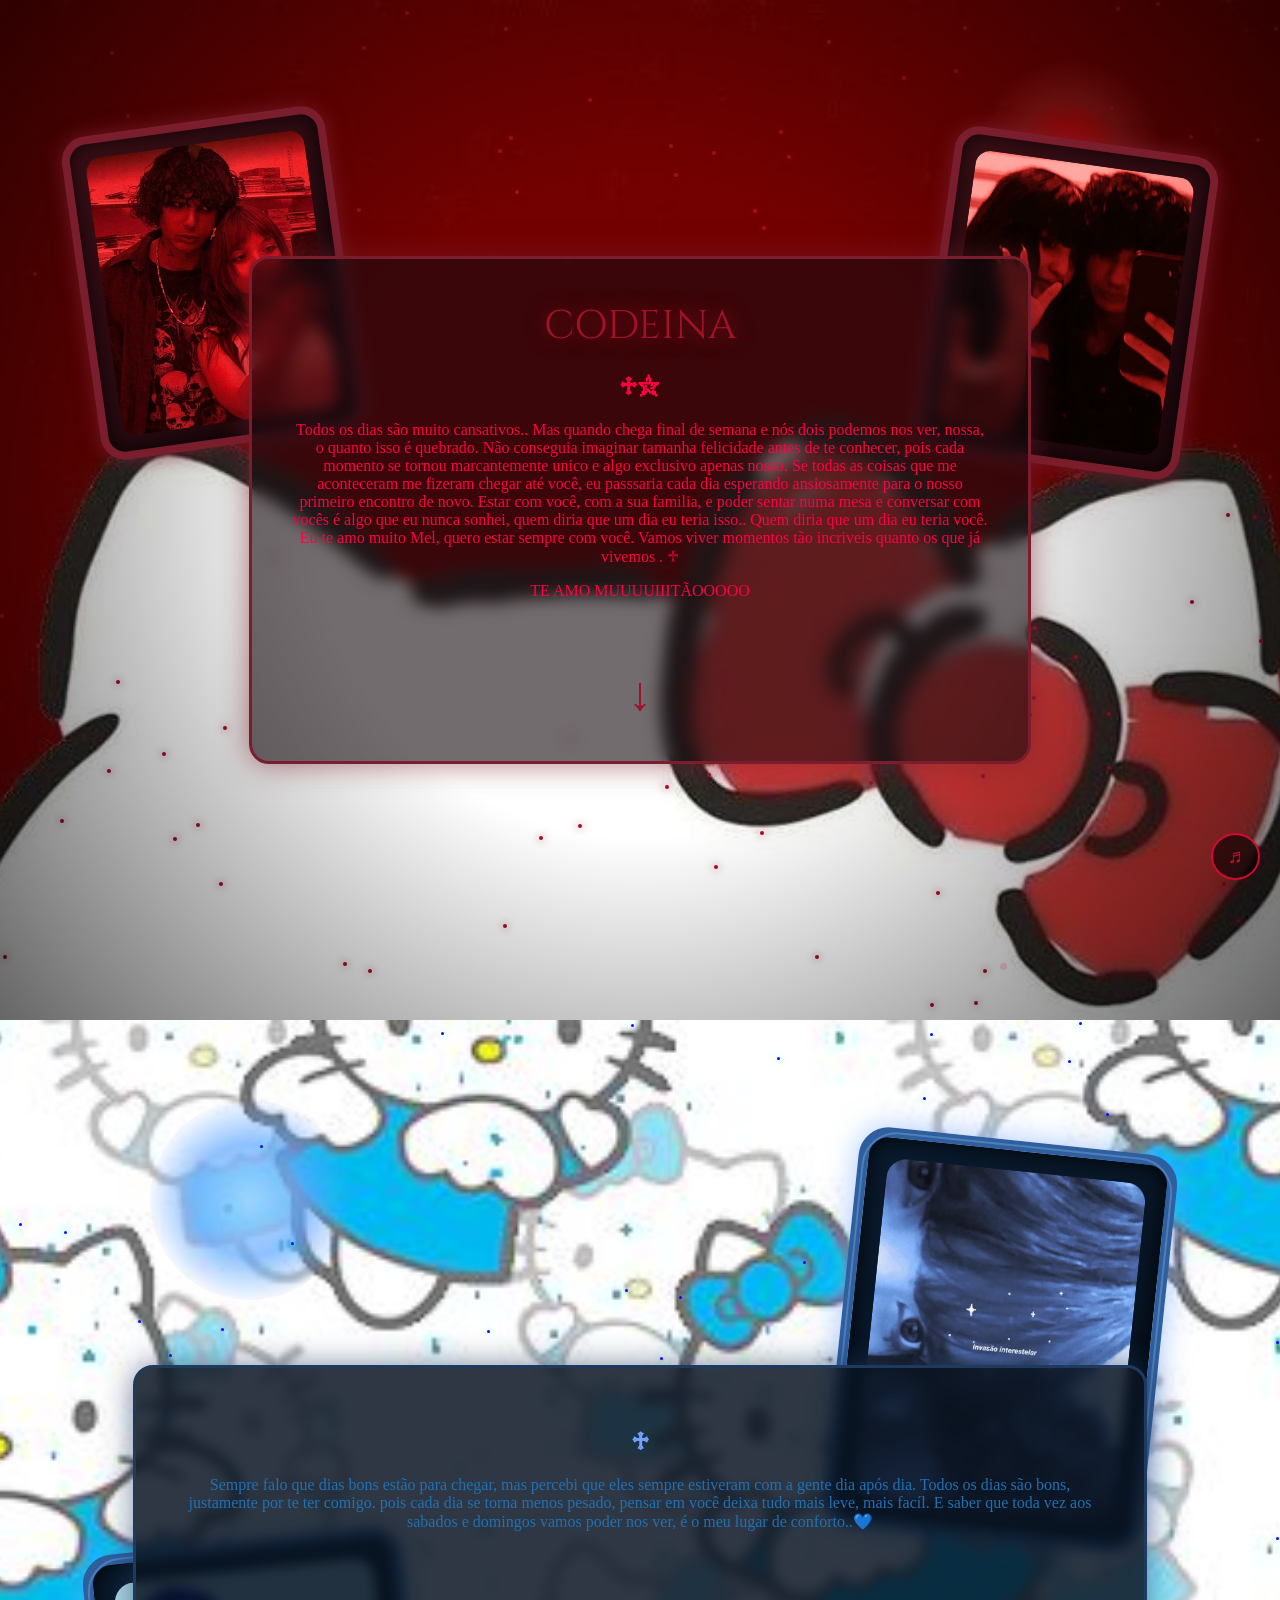
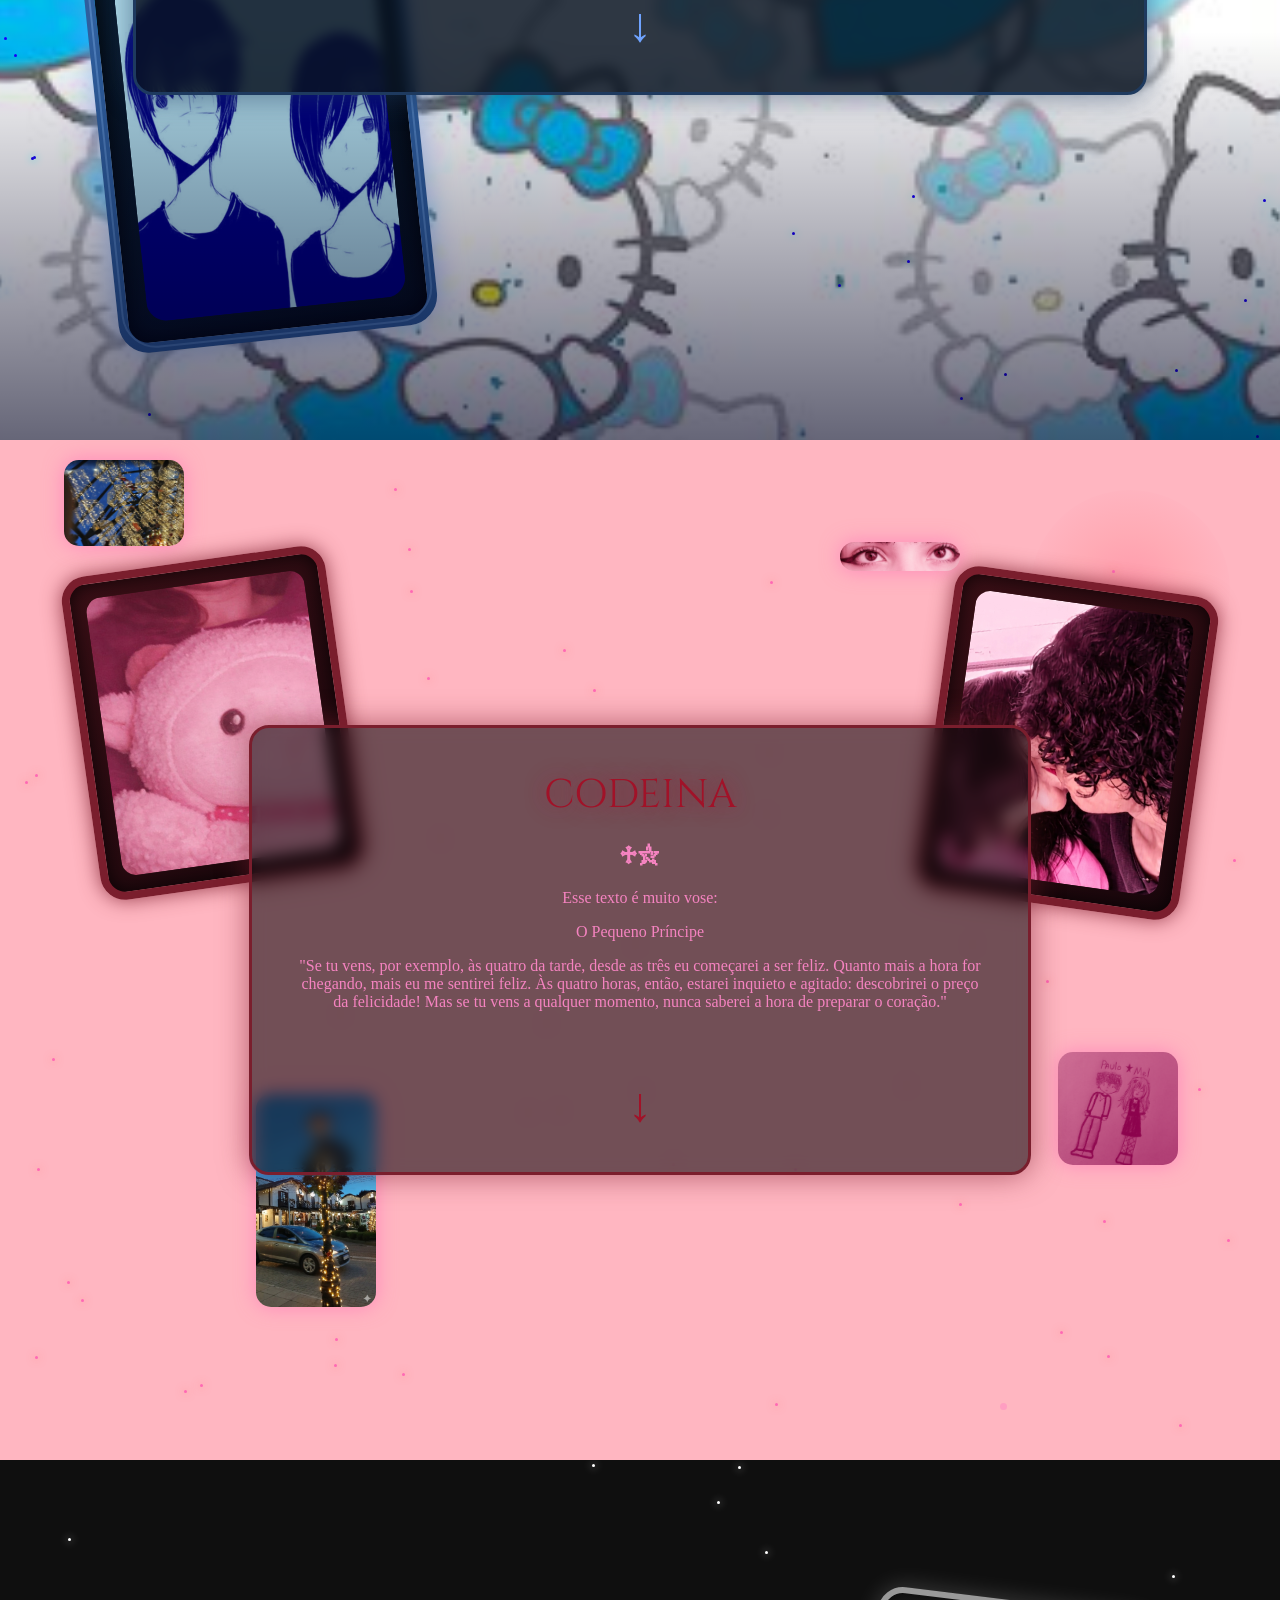
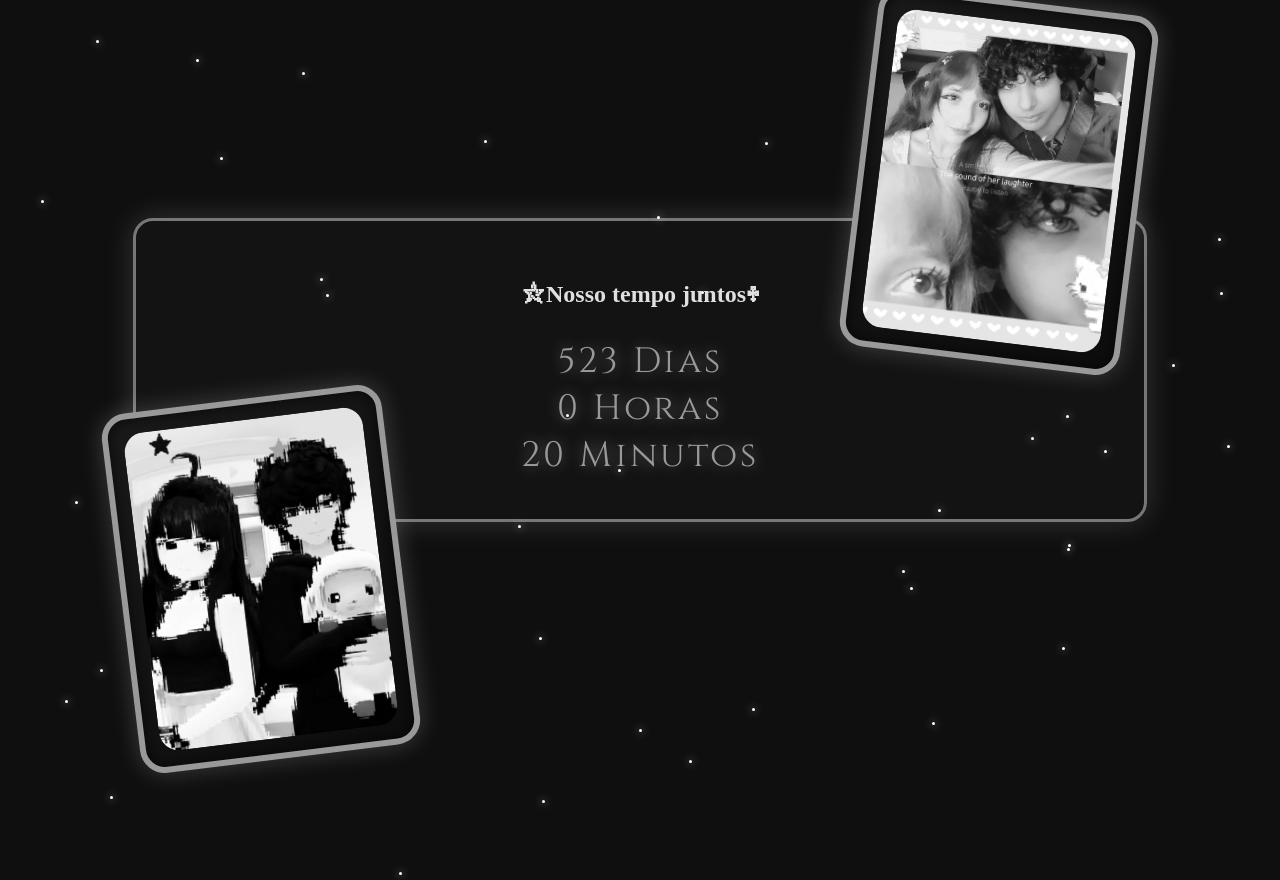
==== HelloKitty.html @ b2a88f8f "Add files via upload" ====
<!DOCTYPE html>
<html lang="pt-br">
<head>
<meta charset="UTF-8">
<meta name="viewport" content="width=device-width, initial-scale=1.0">
<title>Nosso Portal</title>

<link href="https://fonts.googleapis.com/css2?family=Cinzel:wght@400;700&family=Playfair+Display&display=swap" rel="stylesheet">

<style>

@keyframes pulsarLua {
  0% { opacity: 0.7; transform: scale(1); }
  50% { opacity: 1; transform: scale(1.05); }
  100% { opacity: 0.7; transform: scale(1); }
}


html { scroll-behavior: smooth; }
body {
   
    background: radial-gradient(circle at center, #000000 0%, #440b0b63 40%, #420a0a5d 80%);
    min-height: 100vh;

    background-attachment: fixed;
background-size: cover;
background-position: center;
margin: 0;
}

body::before {
    content: "";
    position: fixed;
    inset: 0;
    background: radial-gradient(circle at center, rgba(120, 0, 40, 0.15), transparent 70%);
    pointer-events: none;
}

/* ========================= */
/* PRIMEIRA PÁGINA - VINHO  */
/* ========================= */

.section1 {
    min-height: 100vh;
    padding: 60px;

    /* ===== FUNDO PERSONALIZÁVEL ===== */
    background-color: #0b0608;
    background-image: url("imgHello/Red\ hello.jfif");
    background-repeat: no-repeat;
    background-position: center;
    background-size: cover;

    animation: fundoAnimado 35s ease-in-out infinite;
    /* ================================ */

    display: flex;
    align-items: center;
    justify-content: center;
    position: relative;
    overflow: hidden;
}

.section1::before {
    content: "";
    position: absolute;
    top: 60px;
    right: 120px;
    width: 180px;
    height: 180px;
    background: radial-gradient(circle, rgb(255, 0, 0) 0%, #f7515152 40%, rgba(235, 97, 97, 0.021) 70%, transparent 80%);
    border-radius: 50%;
    opacity: 0.8;
    animation: pulsarLua 4s infinite ease-in-out;
}
 
.section1::after {
    content: "";
    position: absolute;
    inset: 0;
    background: radial-gradient(circle at center, transparent 40%, rgba(0,0,0,0.6) 100%);
    pointer-events: none;
}

.star {
    position: absolute;
    width: 4px;
    height: 4px;
    background: #a11228;
    border-radius: 50%;
    box-shadow: 0 0 8px #a11228;
    animation: blink 2s infinite alternate;
}

@keyframes blink {
    from { opacity: 0.2; transform: scale(1); }
    to { opacity: 1; transform: scale(1.5); }
}

.nome-dinamico {
    font-family: 'Cinzel', serif;
    font-size: 2.5em;
    color: #a11228;
    text-shadow: 0 0 20px rgba(161,18,40,0.8);
    margin-bottom: 20px;
    transition: all 0.4s ease;
    cursor: pointer;
}

.nome-dinamico:hover { letter-spacing: 3px; }

.frame {
    position: absolute;
    width: 220px;
    height: 280px;
    padding: 15px;
    background: linear-gradient(145deg, #3b0f16, #1a070c);
    border: 8px solid #7a1e2d;
    box-shadow: 0 0 20px rgba(122,30,45,0.8),
                inset 0 0 20px rgba(0,0,0,0.8);
    border-radius: 25px;
    transition: transform 0.4s ease, box-shadow 0.4s ease;
    cursor: pointer;
    z-index: 2;
}

.frame img {
    width: 100%;
    height: 100%;
    object-fit: cover;
    border-radius: 15px;
}

.frame.left { top: 120px; left: 80px; transform: rotate(-8deg); }
.frame.right { top: 140px; right: 80px; transform: rotate(8deg); }

.frame:hover {
    transform: scale(1.08) rotate(0deg);
    box-shadow: 0 0 40px rgba(161,18,40,1),
                inset 0 0 30px rgba(0,0,0,0.9);
}

.container {
    width: 60%;
    padding: 40px;
    border: 3px solid #7a1e2d;
    border-radius: 20px;
    box-shadow: 0 0 30px rgba(122, 30, 45, 0.6);
    background-color: rgba(20, 10, 15, 0.6);
    backdrop-filter: blur(8px);
    text-align: center;
    z-index: 2;
    transition: transform 0.4s ease;
}

.container:hover {
    transform: scale(1.02);
}

.arrow {
    display: inline-block;
    margin-top: 50px;
    font-size: 3em;
    text-decoration: none;
    animation: float 2s infinite;
    color: #a11228;
}


/* ========================= */
/* SEGUNDA PÁGINA - AZUL    */
/* ========================= */

.section2 {
    min-height: 100vh;
    padding: 60px;

    /* ===== FUNDO PERSONALIZÁVEL ===== */
    background-color: #050a14;
    background-image: url("imgHello/Blue\ hello.jfif");
    background-repeat: no-repeat;
    background-position: center;
    background-size: cover;

    animation: fundoAnimado 40s ease-in-out infinite;
    /* ================================ */

    display: flex;
    align-items: center;
    justify-content: center;
    position: relative;
    overflow: hidden;
}

.section2::before {
    content: "";
    position: absolute;
    top: 80px;
    left: 150px;
    width: 200px;
    height: 200px;
    background: radial-gradient(circle, #9ccfff 0%, #5fa8ff 40%, rgba(100,150,255,0.1) 70%, transparent 80%);
    border-radius: 50%;
    opacity: 0.7;
}
.section2::after {
    content: "";
    position: absolute;
    inset: 0;
    background: linear-gradient(to bottom, transparent 60%, rgba(0,0,30,0.6));
    pointer-events: none;
}
section {
    transition: all 1s ease;
}

.section-hidden {
    opacity: 0;
    transform: translateY(40px);
}

.section-visible {
    opacity: 1;
    transform: translateY(0);
}

section:hover {
    filter: brightness(1.05);
}



.star2 {
    position: absolute;
    width: 3px;
    height: 3px;
    background: #1900ff;
    border-radius: 50%;
    box-shadow: 0 0 8px #00ffff;
    animation: blink 2s infinite alternate;
}

.frame2 {
    position: absolute;
    width: 260px;
    height: 340px;
    padding: 20px;
    background: linear-gradient(145deg, #0a1c30, #06101d);
    border: 10px solid #2f5f9e;
    border-radius: 30px;
    box-shadow:
        0 0 30px rgba(111,163,255,0.6),
        inset 0 0 25px rgba(0,0,0,0.9);
    cursor: pointer;
    animation: flutuar 4s ease-in-out infinite;
    transition: transform 0.4s ease;
}

.frame2::before {
    content: "";
    position: absolute;
    inset: -6px;
    border-radius: 35px;
    border: 2px solid rgba(150,200,255,0.3);
    pointer-events: none;
}

.frame2 img {
    width: 100%;
    height: 100%;
    object-fit: cover;
    border-radius: 20px;
}

.frame2.left2 {
    bottom: 100px;
    left: 100px;
    transform: rotate(-6deg);
}

.frame2.right2 {
    top: 120px;
    right: 120px;
    transform: rotate(6deg);
}

.frame2:hover { transform: scale(1.08) rotate(0deg); }

@keyframes flutuar {
    0% { transform: translateY(0px); }
    50% { transform: translateY(-15px); }
    100% { transform: translateY(0px); }
}

.container2 {
    width: 80%;
    padding: 40px;
    border: 3px solid #1e3a5f;
    border-radius: 20px;
    box-shadow: 0 0 30px rgba(30, 58, 95, 0.6);
    background-color: rgba(10, 20, 35, 0.85);
    text-align: center;
    z-index: 2;

    backdrop-filter: blur(6px);
transition: all 0.4s ease;
}

.container2:hover {
    transform: translateY(-5px);
}

/* ========================= */
/* TERCEIRA PÁGINA - ROSA CLARO  */
/* ========================= */

.section-rosa {
    min-height: 100vh;
    padding: 60px;

    /* ===== FUNDO PERSONALIZÁVEL ===== */
    background-color: #ffb6c1;
    background-image: url("imghello/Pink\ hello.jfif");
    background-repeat: no-repeat;
    background-position: center;
    background-size: cover;

    animation: fundoAnimado 45s ease-in-out infinite;
    /* ================================ */

    display: flex;
    align-items: center;
    justify-content: center;
    position: relative;
    overflow: hidden;
    color: #333;
}

.section-rosa::before {
    content: "";
    position: absolute;
    top: 50px;
    right: 50px;
    width: 200px;
    height: 200px;
    background: radial-gradient(circle, #ff8da1 0%, #ffa6b0 40%, rgba(255,150,170,0.1) 70%, transparent 80%);
    border-radius: 50%;
    opacity: 0.7;
}

.star-rosa {
    position: absolute;
    width: 3px;
    height: 3px;
    background: #ff69b4;
    border-radius: 50%;
    box-shadow: 0 0 8px #ff69b4;
    animation: blink 2s infinite alternate;
}

.container-rosa {
    width: 80%;
    padding: 40px;
    border: 3px solid #ff69b4;
    border-radius: 20px;
    box-shadow: 0 0 30px rgba(255,105,180,0.4);
    background-color: rgba(255, 192, 203, 0.7);
    text-align: center;
    z-index: 2;
}

.container-rosa h1 {
    color: #ff1493;
    text-shadow: 0 0 15px rgba(255,20,147,0.5);
}

.arrow-rosa {
    display: inline-block;
    margin-top: 50px;
    font-size: 3em;
    text-decoration: none;
    animation: float 2s infinite;
    color: #ff1493;
}

.segredo {
    position: absolute;
    bottom: 50px;
    left: 1000px;
    width: 7px;
    height: 7px;   
    background: rgba(255, 77, 196, 0.226);
    opacity: 0,1;
    border-radius: 50%;
    cursor: pointer;
}

.star-rosa {
    position: absolute;
    width: 3px;
    height: 3px;
    background: #ff69b4; /* rosa forte */
    border-radius: 50%;
    box-shadow: 0 0 8px #ff6969;
    animation: blink 2s infinite alternate;
}


.pagina-rosa {
    position: relative; /* IMPORTANTE para as fotos ficarem presas nela */
}

.foto-rosa {
    position: absolute;
    width: 120px; /* menor que as principais */
    height: auto;
    border-radius: 15px;
    box-shadow: 0 0 20px rgba(255,105,180,0.6);
    transition: transform 0.3s ease;
}

.foto-rosa:hover {
    transform: scale(1.1);
}

.foto1 {
    top: 2%;
    left: 5%;
}

.foto2 {
    top: 60%;
    right: 8%;
}

.foto3 {
    bottom: 15%;
    left: 20%;
}

.foto4 {
    top: 10%;
    right: 25%;
}


/* ========================= */
/* QUARTA PÁGINA - CINZA  */
/* ========================= */

.section3 {
    min-height: 100vh;
    padding: 60px;

    /* ===== FUNDO PERSONALIZÁVEL ===== */
    background-color: #0f0f0f;
    background-image: url("imghello/Dark\ hello.jfif");
    background-repeat: no-repeat;
    background-position: center;
    background-size: cover;

    animation: fundoAnimado 50s ease-in-out infinite;
    /* ================================ */

    display: flex;
    align-items: center;
    justify-content: center;
    position: relative;
    overflow: hidden;
    color: #999999;
}

.section3::before {
    content: "";
    position: absolute;
    top: 40px;
    right: 40px;
    width: 220px;
    height: 220px;
    background: url('img/jack-face.png') no-repeat center/contain;
    opacity: 0.7;
}

.star3 {
    position: absolute;
    width: 3px;
    height: 3px;
    background: rgb(255, 255, 255);
    border-radius: 50%;
    box-shadow: 0 0 8px rgb(255, 255, 255);
    animation: blink 2s infinite alternate;
}

.frame3 {
    position: absolute;
    width: 240px;
    height: 320px;
    padding: 15px;
    background: linear-gradient(145deg, #1a1a1a, #0d0d0d);
    border: 6px solid #999;
    border-radius: 25px;
    box-shadow:
        0 0 25px rgba(255, 255, 255, 0.2),
        inset 0 0 15px rgba(0,0,0,0.7);
    cursor: pointer;
    animation: flutuar3 5s ease-in-out infinite;
    transition: transform 0.4s ease;
}

.frame3 img {
    width: 100%;
    height: 100%;
    object-fit: cover;
    border-radius: 20px;
}

.frame3.left3 { bottom: 120px; left: 120px; transform: rotate(-7deg); }
.frame3.right3 { top: 140px; right: 140px; transform: rotate(7deg); }

.frame3:hover { transform: scale(1.08) rotate(0deg); }

@keyframes flutuar3 {
    0% { transform: translateY(0px); }
    50% { transform: translateY(-12px); }
    100% { transform: translateY(0px); }
}

.container3 {
    width: 80%;
    padding: 40px;
    border: 3px solid #777;
    border-radius: 20px;
    box-shadow: 0 0 30px rgba(200,200,200,0.2);
    background-color: rgba(20, 20, 20, 0.9);
    text-align: center;
}

#contador {
    font-size: 2.2em;
    margin-top: 30px;
    letter-spacing: 3px;
    font-family: 'Cinzel', serif;
    text-shadow: 0 0 15px rgba(255,255,255,0.4);
    animation: pulsar 3s infinite alternate;
}

@keyframes pulsar {
    from { opacity: 0.6; }
    to { opacity: 1; }
}

.overlay {
    position: fixed;
    display: none;
    top: 0;
    left: 0;
    width: 100%;
    height: 100%;
    background: rgba(0, 0, 0, 0.9);
    justify-content: center;
    align-items: center;
    z-index: 999;
}

.overlay img {
    max-width: 50%;
    max-height: 50%;
    border: 5px solid #999;
    border-radius: 20px;
    box-shadow: 0 0 40px rgba(255,255,255,0.8);
}


#playBtn {
    position: fixed;
    bottom: 20px;
    right: 20px;
    background: rgba(0,0,0,0.6);
    border: 2px solid #a11228;
    color: #a11228;
    font-size: 20px;
    padding: 10px 15px;
    border-radius: 50%;
    cursor: pointer;
    z-index: 1000;
}

#playBtn {
    position: fixed;
    bottom: 20px;
    right: 20px;
    background: rgba(0, 0, 0, 0.6);
    border: 2px solid #a11228;
    color: #a11228;
    font-size: 20px;
    padding: 10px 15px;
    border-radius: 50%;
    cursor: pointer;
    z-index: 1000;
}


.transition-overlay {
    position: fixed;
    inset: 0;
    background: rgba(60, 111, 250, 0.527);
    opacity: 0;
    pointer-events: none;
    transition: opacity 0.8s ease;
    z-index: 9998;
}


/* Mobile Responsivo */
@media (max-width: 768px) {
    .frame, .frame2, .frame3 {
        width: 160px;    /* menor que desktop */
        height: 220px;
        padding: 10px;
    }

    .frame.left, .frame2.left2, .frame3.left3,
    .frame.right, .frame2.right2, .frame3.right3 {
        transform: rotate(0deg);  /* remove inclinação para caber melhor */
        top: auto;
        bottom: auto;
        left: auto;
        right: auto;
        margin: 10px;
        position: relative;        /* evita sair da tela */
    }

    .container, .container2, .container3, .container-rosa {
        width: 90%;        /* ocupa quase toda a largura */
        padding: 20px;
        font-size: 0.9em;  /* texto menor para caber */
    }

    .arrow, .arrow-rosa {
        font-size: 2em;    /* setas menores */
    }

    .section1, .section2, .section3, .section-rosa {
        padding: 40px 20px; /* menos padding */
    }

    /* Reduz tamanho das estrelas para caber melhor */
    .star, .star2, .star3, .star-rosa {
        width: 2px;
        height: 2px;
    }
}

/* ===== CORES DE TEXTO POR PÁGINA ===== */

.pagina-vinho {
    color: #ffb3c6;
    text-shadow: 0 0 10px rgba(255, 0, 80, 0.6);
}

.pagina-azul {
    color: #a8d8ff;
    text-shadow: 0 0 10px rgba(0, 150, 255, 0.6);
}

.pagina-rosa {
    color: #ff69b4;
    text-shadow: 0 0 12px rgba(255, 105, 180, 0.7);
}

.pagina-cinza {
    color: #e0e0e0;
    text-shadow: 0 0 8px rgba(200, 200, 200, 0.5);
}


/* ===== CORES DE TEXTO CORRETAS POR SEÇÃO ===== */

/* VINHO */
.section1 h1,
.section1 h2,
.section1 p,
.section1 span {
    color: #ff0040;
}

/* AZUL */
.section2 h1,
.section2 h2,
.section2 p,
.section2 span {
    color: #2071b3;
}

/* ROSA */
.section-rosa h1,
.section-rosa h2,
.section-rosa p,
.section-rosa span {
    color: #f583c0;
}

/* CINZA */
.section3 h1,
.section3 h2,
.section3 p,
.section3 span {
    color: #e0e0e0;
}

.overlay-content {
    text-align: center;
    color: white;
    font-family: 'Playfair Display', serif;
}

#textoOverlay {
    margin-top: 20px;
    font-size: 1.3em;
    max-width: 600px;
    text-shadow: 0 0 10px rgba(255,255,255,0.5);
}




@media (max-width: 768px) {

    /* Remove posicionamento absoluto dos frames */
    .frame, .frame2, .frame3 {
        position: relative;
        width: 150px;
        height: 200px;
        margin: 15px auto;
        transform: none !important;
    }

    /* Containers ocupam quase toda largura */
    .container,
    .container2,
    .container3,
    .container-rosa {
        width: 95%;
        padding: 20px;
        font-size: 0.9em;
    }

    /* Fotos pequenas viram grid organizado */
    .foto-rosa {
        position: relative;
        width: 80px;
        margin: 10px;
    }

    .section-rosa {
        flex-direction: column;
    }

    /* Organiza fotos pequenas em linha */
    .section-rosa {
    display: flex;
    flex-direction: column;
    align-items: center;
}

.foto-rosa {
    position: relative;
}

    /* Ajusta setas */
    .arrow,
    .arrow-rosa {
        font-size: 2em;
    }

    /* Reduz títulos */
    h1 {
        font-size: 1.8em;
    }

    h2 {
        font-size: 1.4em;
    }

    /* Remove efeitos que podem pesar */
    .section1::before,
    .section2::before,
    .section3::before {
        opacity: 0.4;
    }

}

.particula {
    position: fixed;
    width: 2px;
    height: 2px;
    background: white;
    opacity: 0.4;
    border-radius: 50%;
    pointer-events: none;
    animation: subirParticula linear infinite;
}

@keyframes subirParticula {
    from {
        transform: translateY(100vh);
    }
    to {
        transform: translateY(-10vh);
    }
}

img {
    transition: all 0.4s ease;
}

img:hover {
    filter: brightness(1.1);
    box-shadow: 0 0 25px rgba(255, 255, 255, 0.7);
}

.fade-text {
    opacity: 0;
    animation: aparecerTexto 30s forwards;
}

@keyframes aparecerTexto {
    to {
        opacity: 10;
    }
}


</style>
</head>

<body>

    <audio id="musica" loop>
  <source src="Music/wave to earth - seasons (Piano Tutorial) - Easy Piano Arrangements (youtube).mp3" type="audio/mpeg">
</audio>

<button id="playBtn">♬</button>

<section class="section1">
<script>

function transicao(event, destino){
    event.preventDefault();

    const overlay = document.getElementById("transitionOverlay");
    overlay.style.opacity = "0.6";

    setTimeout(()=>{
        document.getElementById(destino).scrollIntoView({
            behavior: "smooth"
        });

        overlay.style.opacity = "0";
    }, 600);
}





for(let i=0;i<60;i++){
    let star=document.createElement("div");
    star.className="star";
    star.style.top=Math.random()*100+"%";
    star.style.left=Math.random()*100+"%";
    star.style.animationDuration=(Math.random()*3+1)+"s";
    document.querySelector(".section1").appendChild(star);
}
</script>

<div class="frame left" onclick="abrirImagem(this)">
    <img src="imgHello/vinho.png">
</div>

<div class="frame right" onclick="abrirImagem(this)">
    <img src="imgHello/vinhoDois.png">
</div>

<div class="container">
    <div class="nome-dinamico" id="nome">CODEINA</div>
    <h1>♱⛥</h1>
    <p>Todos os dias são muito cansativos.. Mas quando chega final de semana e nós dois podemos nos ver, nossa, o quanto isso é quebrado. Não conseguia imaginar tamanha felicidade antes de te conhecer, pois cada momento se tornou marcantemente unico e algo exclusivo apenas nosso. Se todas as coisas que me aconteceram me fizeram chegar até você, eu passsaria cada dia esperando ansiosamente para o nosso primeiro encontro de novo. Estar com você, com a sua familia, e poder sentar numa mesa e conversar com vocês é algo que eu nunca sonhei, quem diria que um dia eu teria isso.. Quem diria que um dia eu teria você.
        Eu te amo muito Mel, quero estar sempre com você. Vamos viver momentos tão incriveis quanto os que já vivemos . ♱</p>

        <p class="fade-text">TE AMO MUUUUIIITÃOOOOO</p>
        
    <a href="#azul" class="arrow" onclick="transicao(event, 'azul')">↓</a>
</div>

<div class="segredo" onclick="mostrarSegredo()"></div>

</section>

<section class="section2" id="azul">

<script>
for(let i=0;i<50;i++){
    let star=document.createElement("div");
    star.className="star2";
    star.style.top=Math.random()*100+"%";
    star.style.left=Math.random()*100+"%";
    star.style.animationDuration=(Math.random()*3+1)+"s";
    document.querySelector(".section2").appendChild(star);
}
</script>

<div class="frame2 left2" onclick="abrirImagem(this)">
    <img src="imgHello/Gemini_Generated_Image_4651u34651u34651 (1).png">
</div>
<div class="frame2 right2" onclick="abrirImagem(this)">
    <img src="imgHello/asu0.JPG">
</div>

<div class="container2">
    <h1 style="color:#6fa3ff;">♱</h1>
    <p>Sempre falo que dias bons estão para chegar, mas percebi que eles sempre estiveram com a gente dia após dia. Todos os dias são bons, justamente por te ter comigo. pois cada dia se torna menos pesado, pensar em você deixa tudo mais leve, mais facíl. E saber que toda vez aos sabados e domingos vamos poder nos ver, é o meu lugar de conforto..💙</p>
    <a href="#rosa" class="arrow" style="color: #6fa3ff;" onclick="transicao(event, 'rosa')">↓</a>
</div>
</section>




<section class="section-rosa" id="rosa">
<script> 







function transicao(event, destino){
    event.preventDefault();

    const overlay = document.getElementById("transitionOverlay");
    overlay.style.opacity = "0.6";

    setTimeout(()=>{
        document.getElementById(destino).scrollIntoView({
            behavior: "smooth"
        });

        overlay.style.opacity = "0";
    }, 600);
}



    for(let i=0;i<50;i++){
        let star = document.createElement("div");
        star.className = "star-rosa";
        star.style.top = Math.random() * 100 + "%";
        star.style.left = Math.random() * 100 + "%";
        star.style.animationDuration = (Math.random() * 3 + 1) + "s";
        document.querySelector(".section-rosa").appendChild(star);
    }






for(let i=0;i<60;i++){
    let star=document.createElement("div");
    star.className="star";
    star.style.top=Math.random()*100+"%";
    star.style.left=Math.random()*100+"%";
    star.style.animationDuration=(Math.random()*3+1)+"s";
    document.querySelector(".section1").appendChild(star);
}
</script>

<div class="frame left" onclick="abrirImagem(this)">
    <img src="imgHello/Neném.png">
</div>

<div class="frame right" onclick="abrirImagem(this)">
    <img src="imgHello/RosaDois.png">
</div>

<div class="container">
    <div class="nome-dinamico" id="nome">CODEINA</div>
    <h1>♱⛥</h1>
    <p> Esse texto é muito vose: </p>
    <p>O Pequeno Príncipe</p>
    <p>"Se tu vens, por exemplo, às quatro da tarde, desde as três eu começarei a ser feliz. Quanto mais a hora for chegando, mais eu me sentirei feliz. Às quatro horas, então, estarei inquieto e agitado: descobrirei o preço da felicidade! Mas se tu vens a qualquer momento, nunca saberei a hora de preparar o coração."</p>
    <a href="#cinza" class="arrow" onclick="transicao(event, 'cinza')">↓</a>
</div>

<div class="segredo" onclick="mostrarSegredo()"></div>


<img src="imgHello/MiniUm.JPG" class="foto-rosa pequena foto1" onclick="abrirImagemComTexto(this, 'Quando fomos para Campo Verde e saimos andado pelas ruas, tiramos boas fotos e tivemos bons momentos, eu gostei muito daquele lugar, e de estar com você ali, comigo..')">

<img src="imgHello/imagem_rosa (1).png" class="foto-rosa pequena foto2" onclick="abrirImagemComTexto(this, 'A GENTIII, TE AMO MUUUUIIITÃOOOOO MINHA NENENZINHAAAA ♡🌸')">

<img src="imgHello/MiniDois.png" class="foto-rosa pequena foto3" onclick="abrirImagemComTexto(this, 'Tãooo bonito..♡')">

<img src="imgHello/ZoioMel.png" class="foto-rosa pequena foto4" onclick="abrirImagemComTexto(this, 'Teus olhos são grandes, mas não é isso que chama atenção. É o brilho. Um brilho que não parece leve… parece vivido. Como se carregasse histórias que eu nunca ouvi, mas que estão todas ali. E ainda assim… tem algo intacto. Uma inocência que não foi arrancada, mesmo com tudo. Quando eu olho pra você, eu vejo isso — e é difícil desviar.')">


</section>

<section class="section3" id="cinza">

<script>
for(let i=0;i<50;i++){
    let star=document.createElement("div");
    star.className="star3";
    star.style.top=Math.random()*100+"%";
    star.style.left=Math.random()*100+"%";
    star.style.animationDuration=(Math.random()*3+1)+"s";
    document.querySelector(".section3").appendChild(star);
}
</script>

<div class="frame3 left3" onclick="abrirImagem(this)">
    <img src="imgHello/BlackUm.png">
</div>

<div class="frame3 right3" onclick="abrirImagem(this)">
    <img src="imgHello/Preto eu.png">
</div>

<div class="container3">
    <h2>⛥Nosso tempo juntos♱</h2>
    <div id="contador"></div>
</div>
</section>

<div class="overlay" id="overlay" onclick="fecharImagem()">
    <div class="overlay-content">
        <img id="imgExpandida">
        <p id="textoOverlay"></p>
    </div>
</div>

<script>
const nome = document.getElementById("nome");

nome.addEventListener("mouseover", () => {
    nome.textContent = "VOID 2P";
}); 
nome.addEventListener("mouseout", () => {
    nome.textContent = "CODEINA";
});


const dataInicio = new Date("2025-07-01");

function atualizarContador(){
    const agora = new Date();
    const diff = agora - dataInicio;

    const dias = Math.floor(diff / (1000*60*60*24));
    const horas = Math.floor((diff / (1000*60*60)) % 24);
    const minutos = Math.floor((diff / (1000*60)) % 60);

    document.getElementById("contador").innerHTML =
        dias + " Dias<br>" +
        horas + " Horas<br>" +
        minutos + " Minutos";
}

setInterval(atualizarContador, 1000);
atualizarContador();

function abrirImagem(elemento){
    document.getElementById("imgExpandida").src =
        elemento.querySelector("img").src;

    /* limpa texto antigo */
    document.getElementById("textoOverlay").textContent = "";

    document.getElementById("overlay").style.display="flex";
}
function fecharImagem(){
    document.getElementById("overlay").style.display="none";
    document.getElementById("textoOverlay").textContent = "";
}

/* Fade seguro */
window.addEventListener("DOMContentLoaded", () => {

    const sections = document.querySelectorAll("section");

    sections.forEach(sec => {
        sec.classList.add("section-hidden");
    });

    const observer = new IntersectionObserver((entries)=>{
        entries.forEach(entry=>{
            if(entry.isIntersecting){
                entry.target.classList.remove("section-hidden");
                entry.target.classList.add("section-visible");
            }
        });
    }, {threshold: 0.3});

    sections.forEach(sec => observer.observe(sec));

});


const musica = document.getElementById("musica");
const playBtn = document.getElementById("playBtn");

playBtn.addEventListener("click",()=>{
    if(musica.paused){
        musica.play();
        playBtn.style.opacity = "0.6";
    } else {
        musica.pause();
        playBtn.style.opacity = "1";
    }
});

function mostrarSegredo(){
    alert("♱Você sempre encontra o que importa.. Eu te amo muito melissa♱");
}

const secoes = document.querySelectorAll("section");

const observerMusica = new IntersectionObserver((entries)=>{
    entries.forEach(entry=>{
        if(entry.isIntersecting){
            if(entry.target.classList.contains("section1")){
                playBtn.style.borderColor = "#d20a2e";
                playBtn.style.color = "#d20a2e";
            }
            if(entry.target.classList.contains("section2")){
                playBtn.style.borderColor = "#6fa3ff";
                playBtn.style.color = "#6fa3ff";
                
                
            }
            if(entry.target.classList.contains("section3")){
                playBtn.style.borderColor = "#999";
                playBtn.style.color = "#999";
            }

            if(entry.target.classList.contains("section-rosa")){
    playBtn.style.borderColor = "#ff69b4"; // rosa forte
    playBtn.style.color = "#ff69b4";
}
        }
    });
},{threshold:0.6});

secoes.forEach(sec=>observerMusica.observe(sec));


function abrirImagemComTexto(elemento, texto){
    document.getElementById("imgExpandida").src =
        elemento.src;

    document.getElementById("textoOverlay").textContent = texto;

    document.getElementById("overlay").style.display="flex";
}


document.addEventListener("mousemove", function(e){

    let estrela = document.createElement("div");

    const simbolos = ["✦","♡","✧","♥"];
    estrela.innerHTML = simbolos[Math.floor(Math.random()*simbolos.length)];

    estrela.style.position = "fixed";
    estrela.style.left = e.clientX + "px";
    estrela.style.top = e.clientY + "px";
    estrela.style.color = "#ff69b4";
    estrela.style.fontSize = "12px";
    estrela.style.pointerEvents = "none";
    estrela.style.zIndex = "9999";

    document.body.appendChild(estrela);

    setTimeout(()=>{
        estrela.remove();
    },600);

});


for(let i=0;i<40;i++){
    let p = document.createElement("div");
    p.className="particula";

    p.style.left=Math.random()*100+"%";
    p.style.animationDuration=(Math.random()*20+15)+"s";

    document.body.appendChild(p);
}

</script>

<div class="transition-overlay" id="transitionOverlay"></div>

</body>
</html>
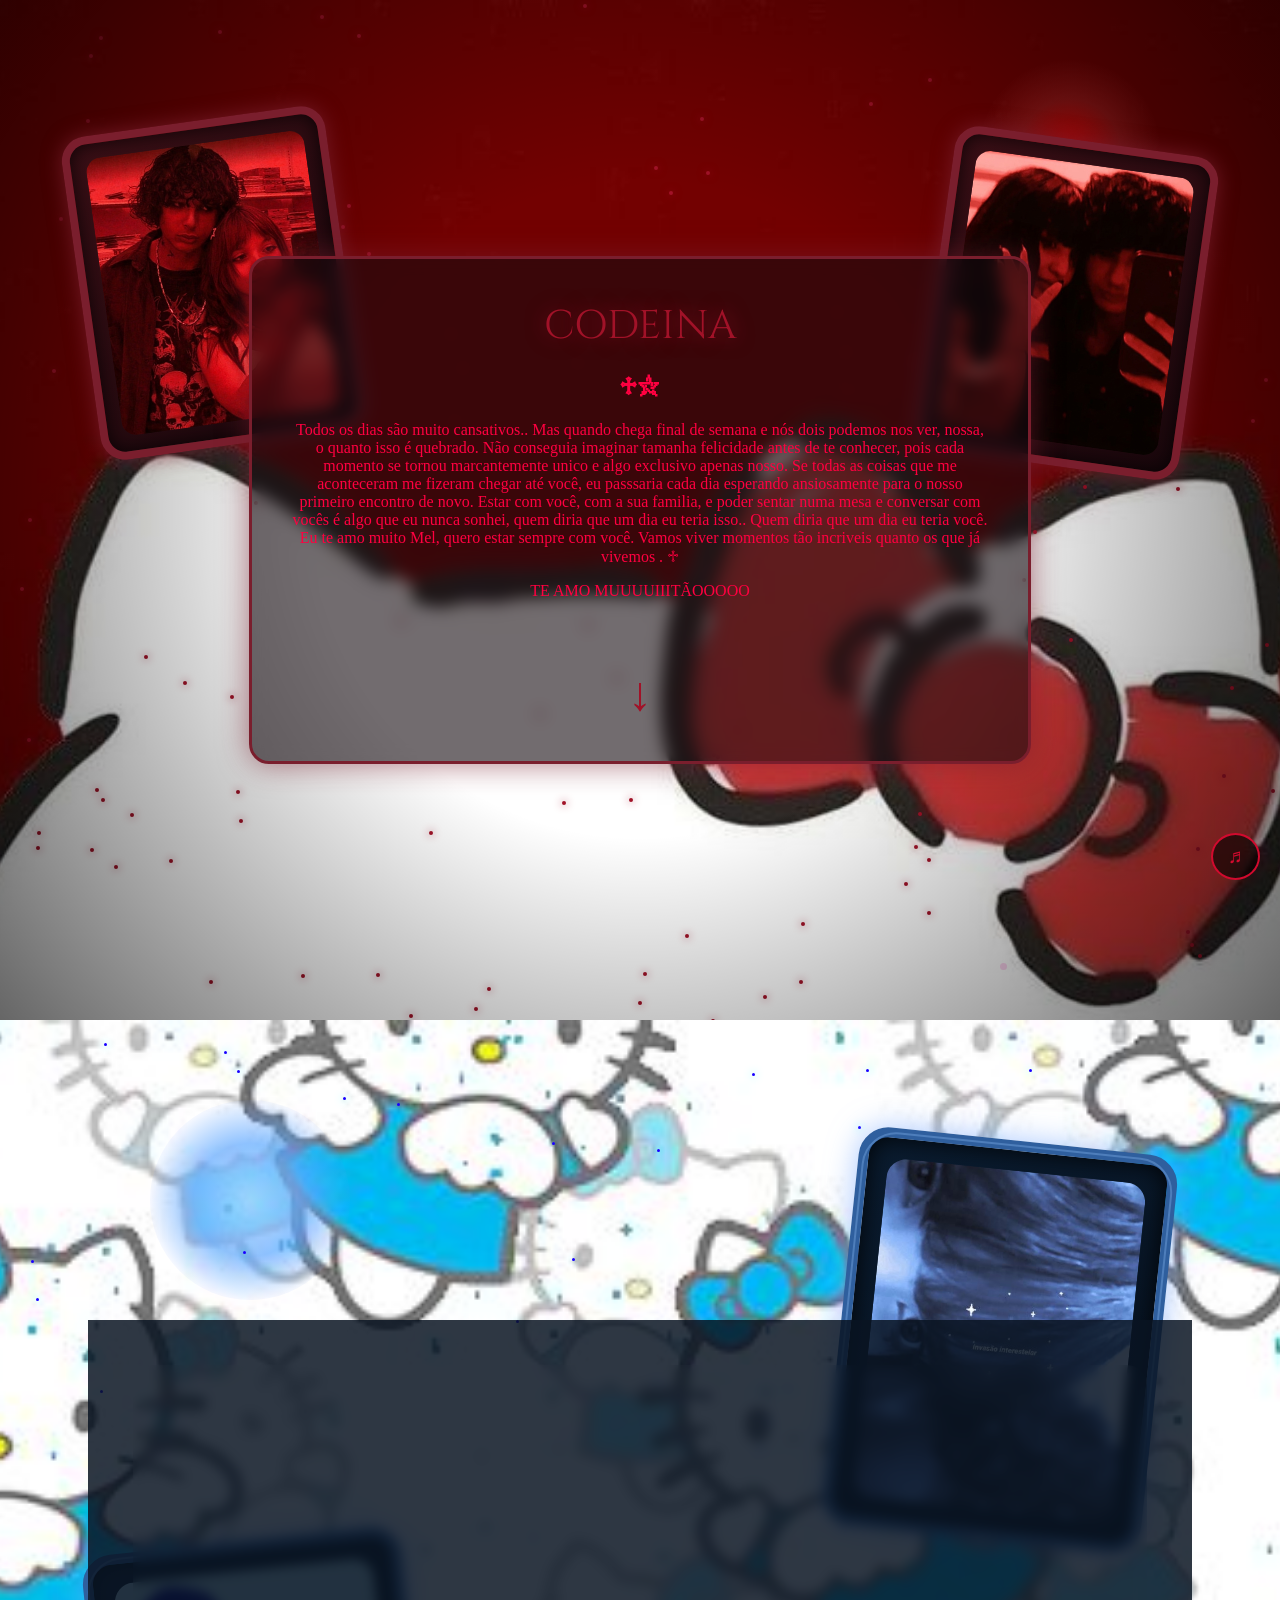
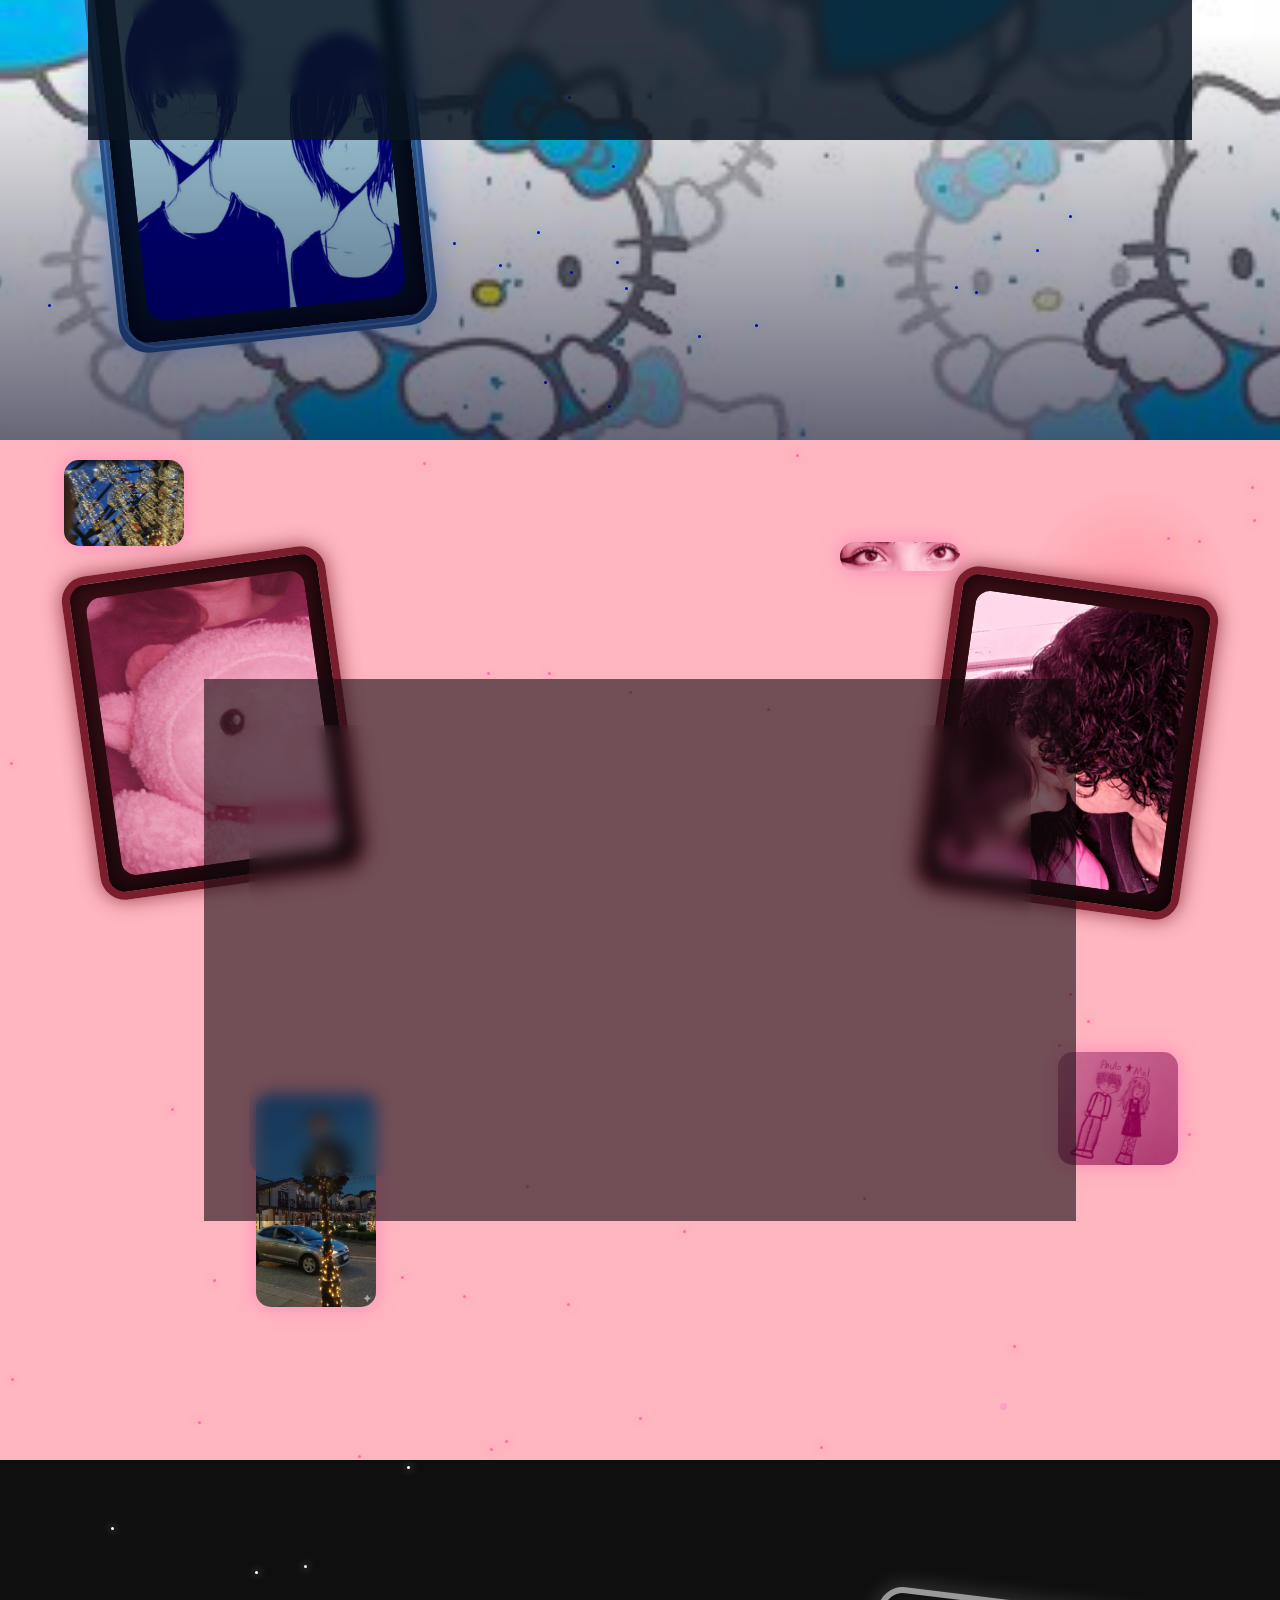
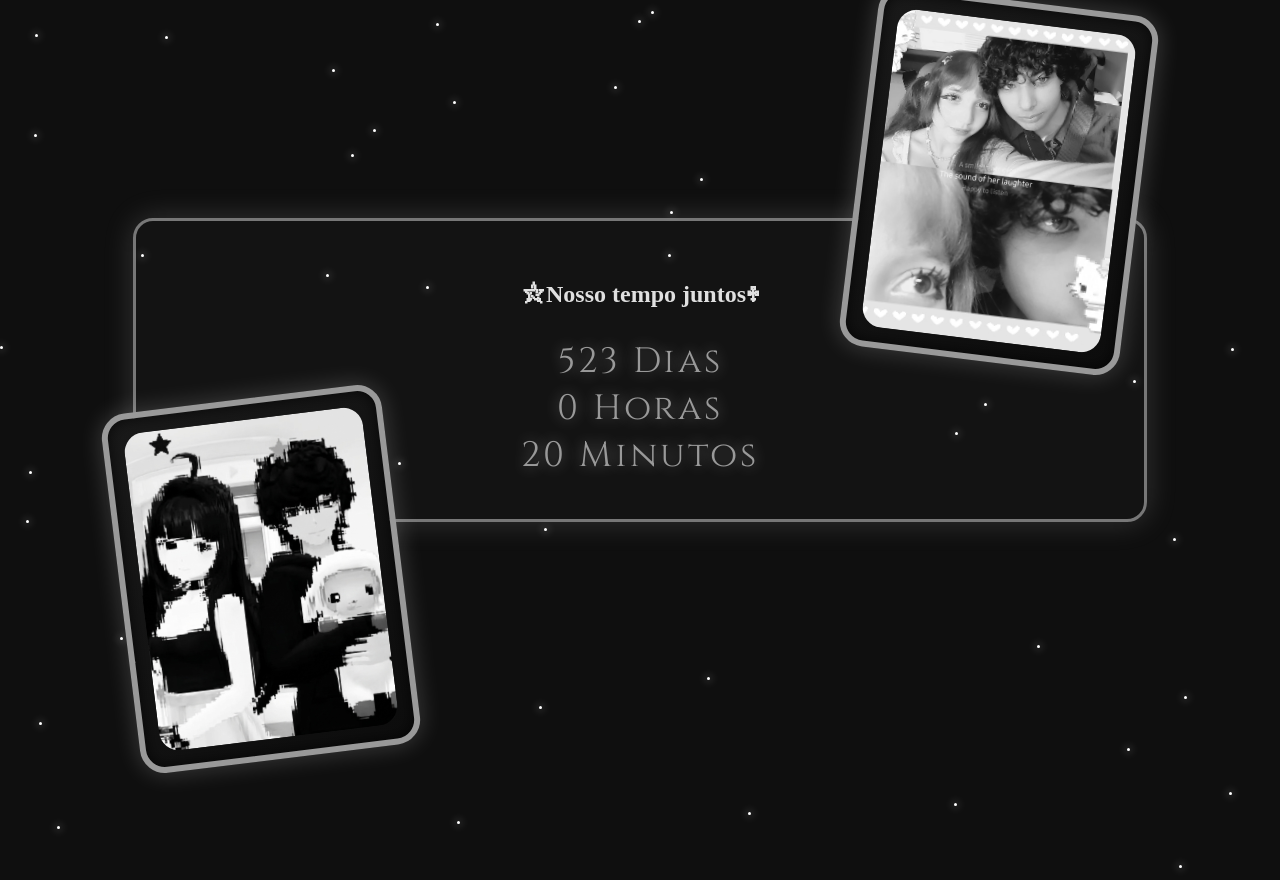
==== commit 0ae7c138: "Update HelloKitty.html" ====
--- a/HelloKitty.html
+++ b/HelloKitty.html
@@ -320,7 +320,7 @@
 
     /* ===== FUNDO PERSONALIZÁVEL ===== */
     background-color: #ffb6c1;
-    background-image: url("imghello/Pink\ hello.jfif");
+    background-image: url("imghello/Pink hello.jfif");
     background-repeat: no-repeat;
     background-position: center;
     background-size: cover;
@@ -1207,4 +1207,4 @@
 <div class="transition-overlay" id="transitionOverlay"></div>
 
 </body>
-</html>+</html>
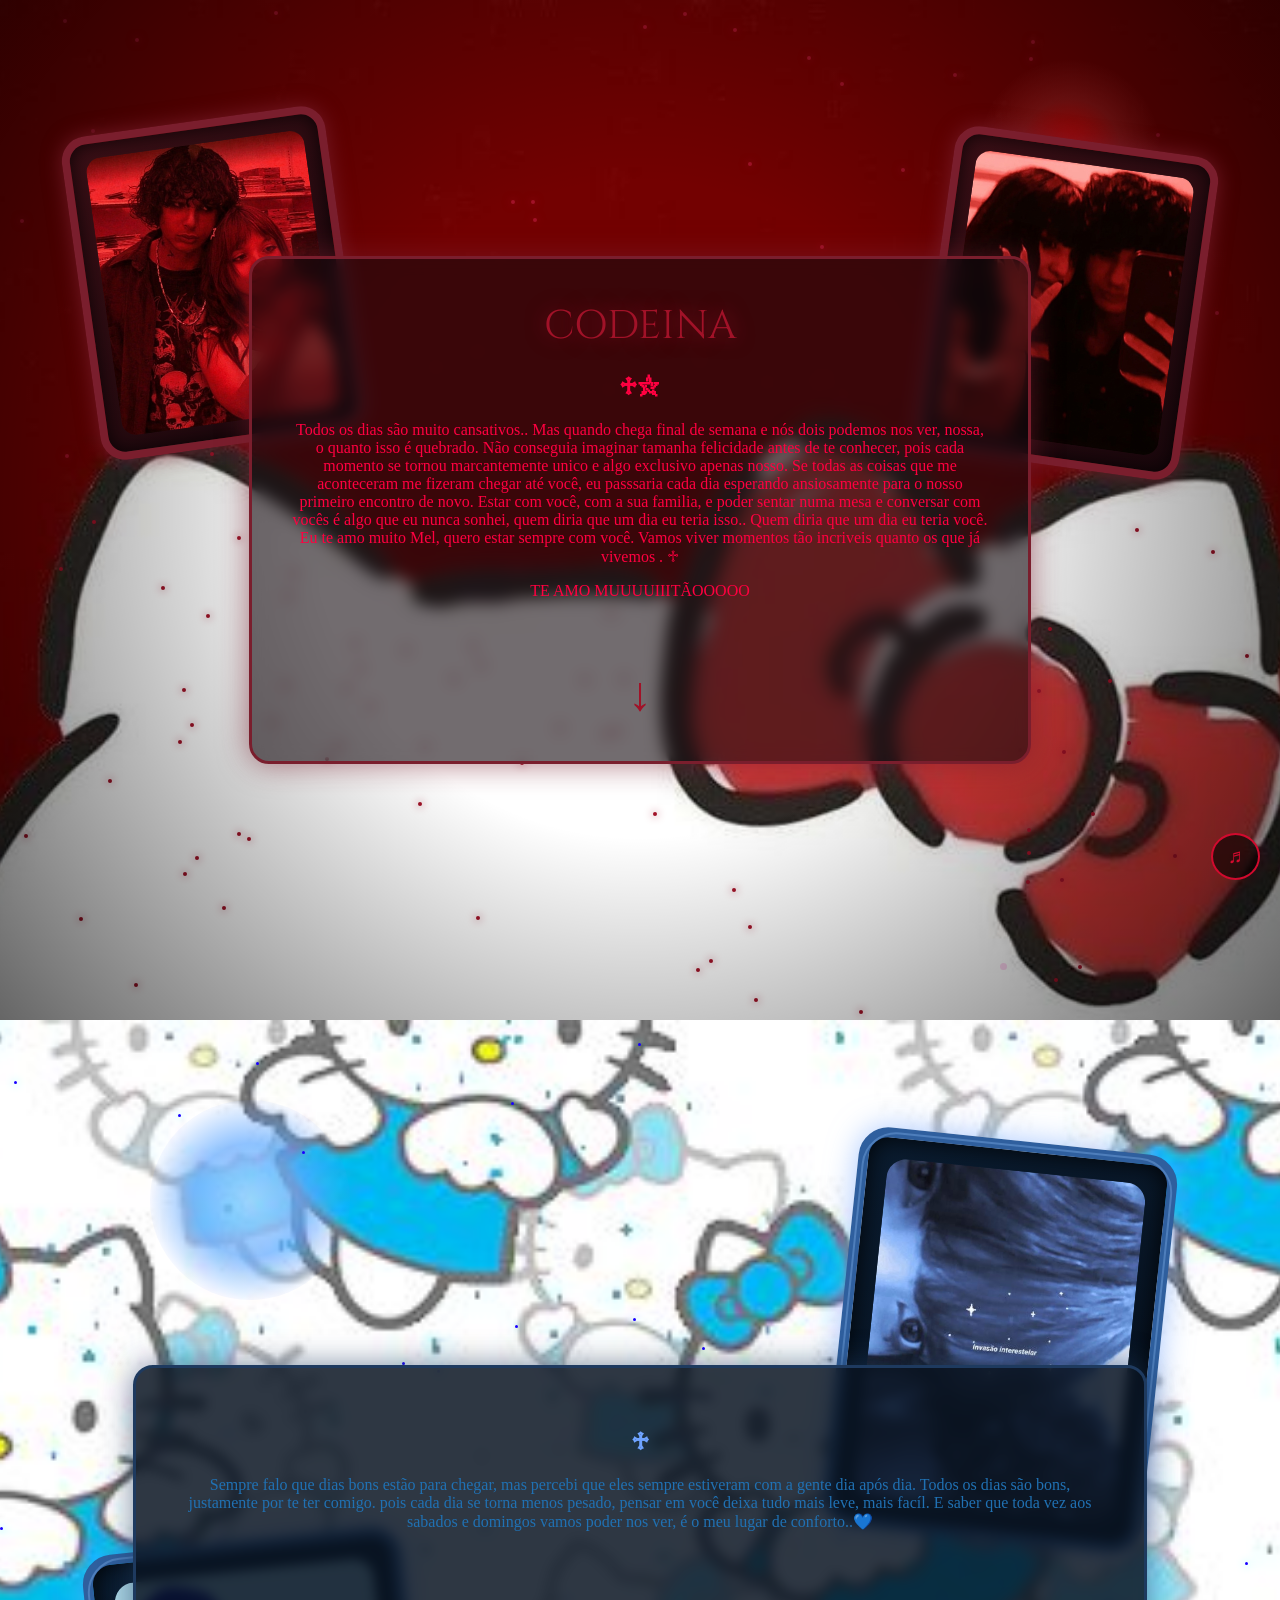
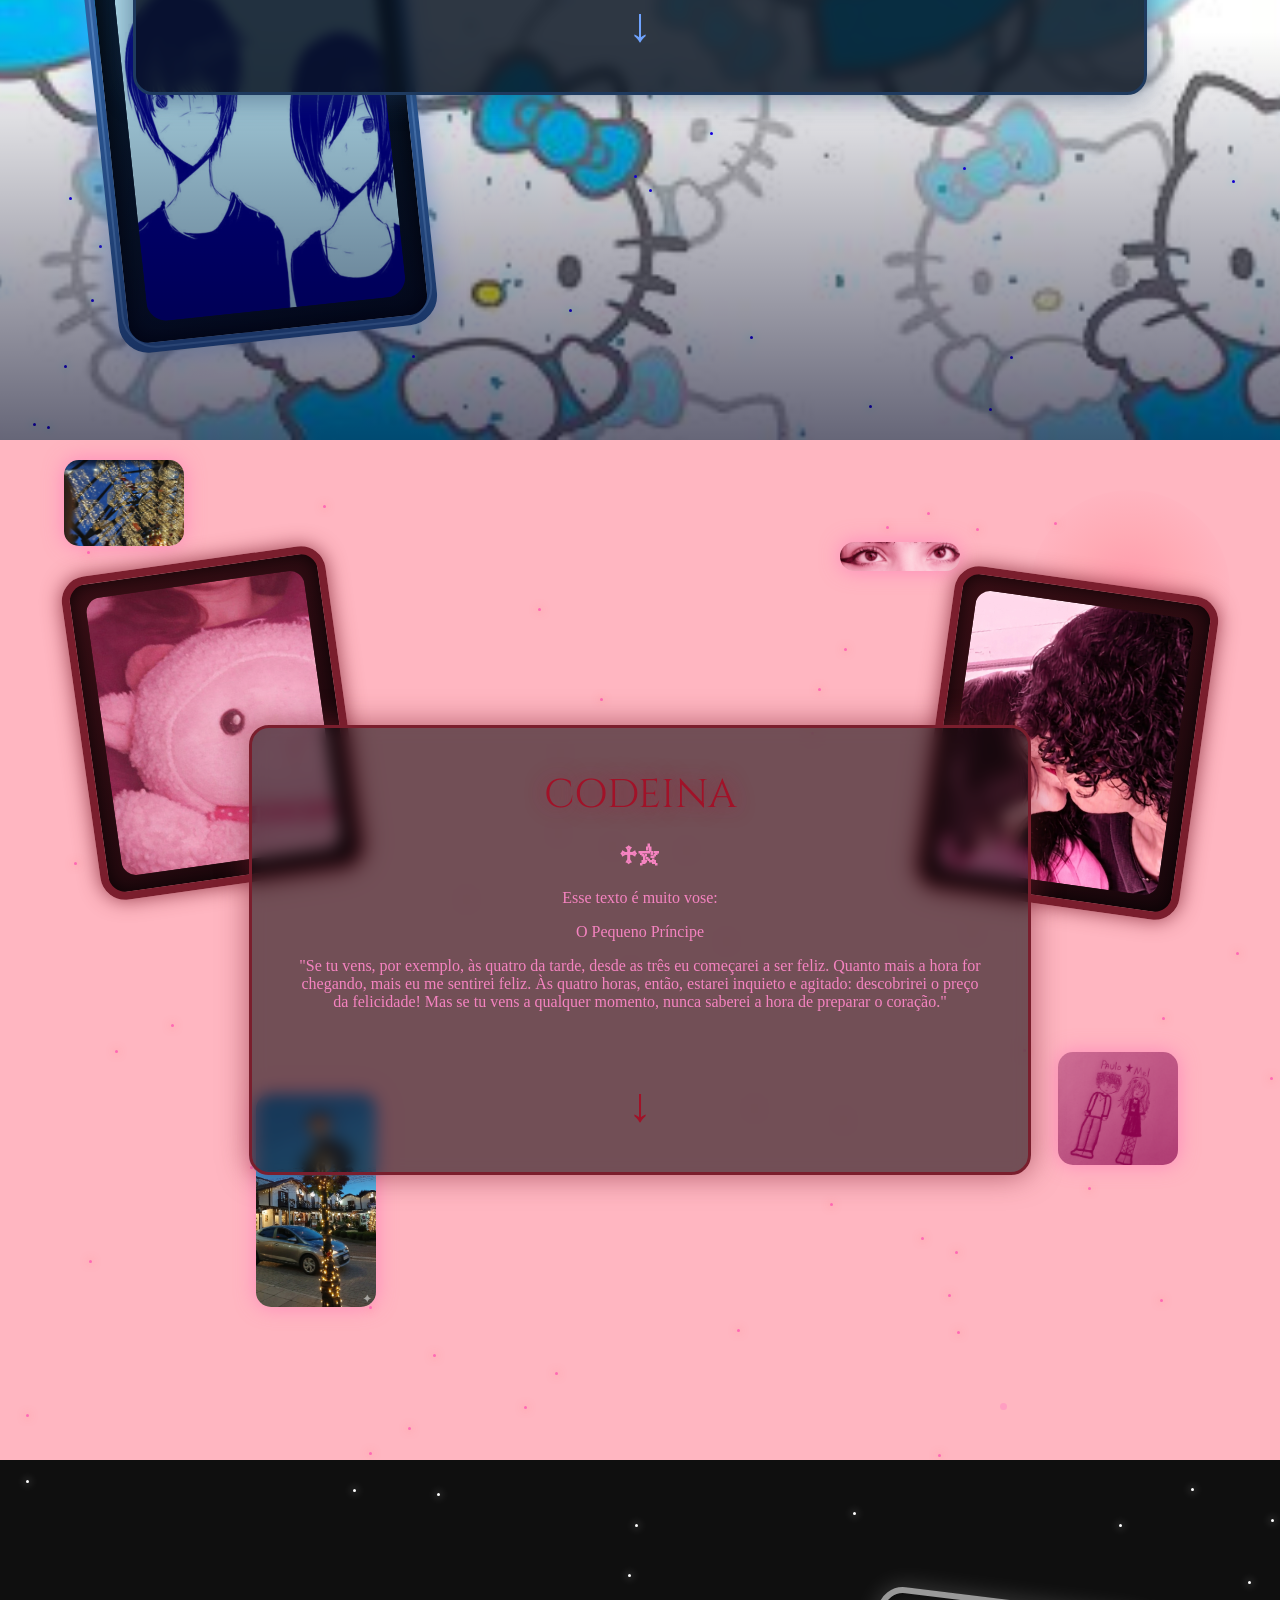
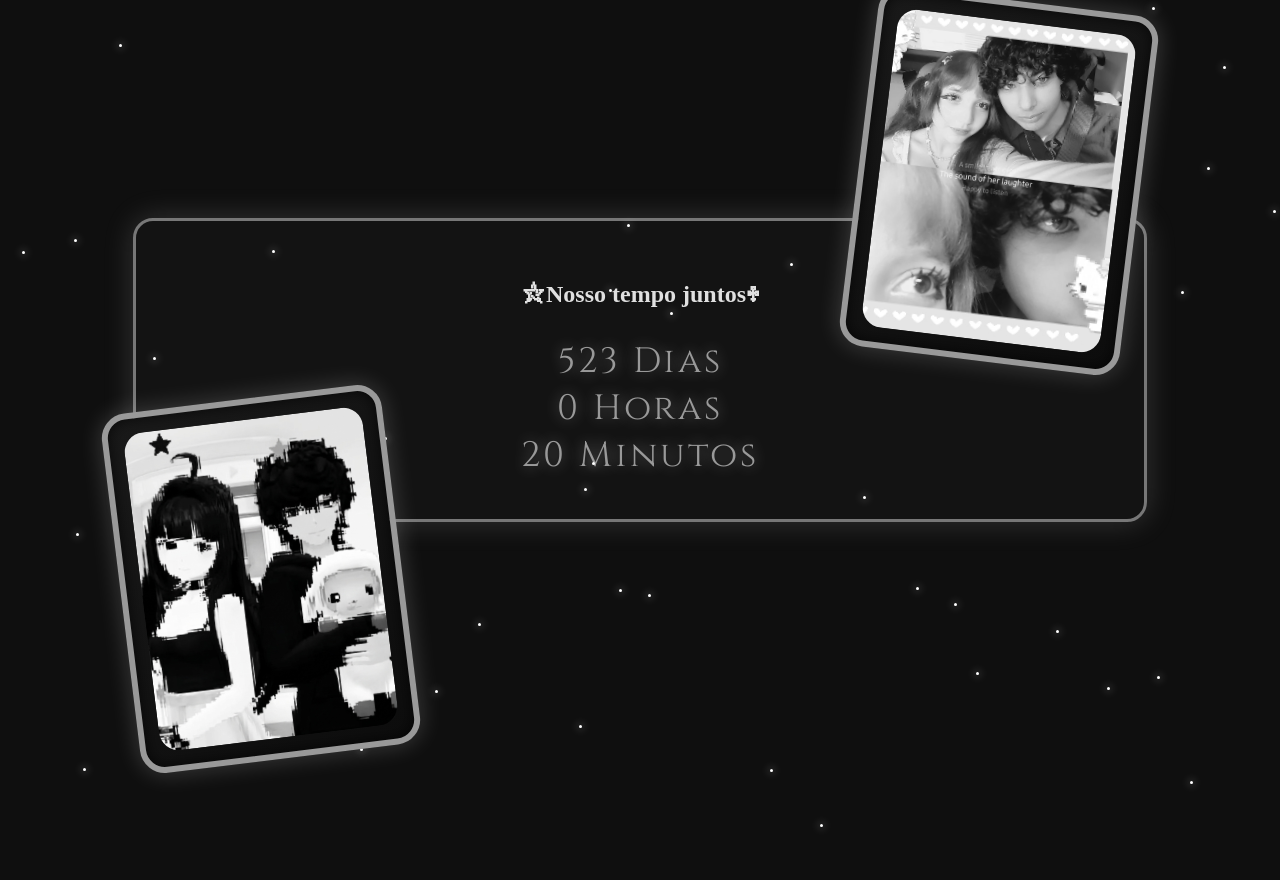
==== commit 48e1bbfb: "Update HelloKitty.html" ====
--- a/HelloKitty.html
+++ b/HelloKitty.html
@@ -320,7 +320,7 @@
 
     /* ===== FUNDO PERSONALIZÁVEL ===== */
     background-color: #ffb6c1;
-    background-image: url("imghello/Pink hello.jfif");
+    background-image: url("imghello/Pinkh.jfif");
     background-repeat: no-repeat;
     background-position: center;
     background-size: cover;
@@ -454,7 +454,7 @@
 
     /* ===== FUNDO PERSONALIZÁVEL ===== */
     background-color: #0f0f0f;
-    background-image: url("imghello/Dark\ hello.jfif");
+    background-image: url("imghello/Darkh.jfif");
     background-repeat: no-repeat;
     background-position: center;
     background-size: cover;
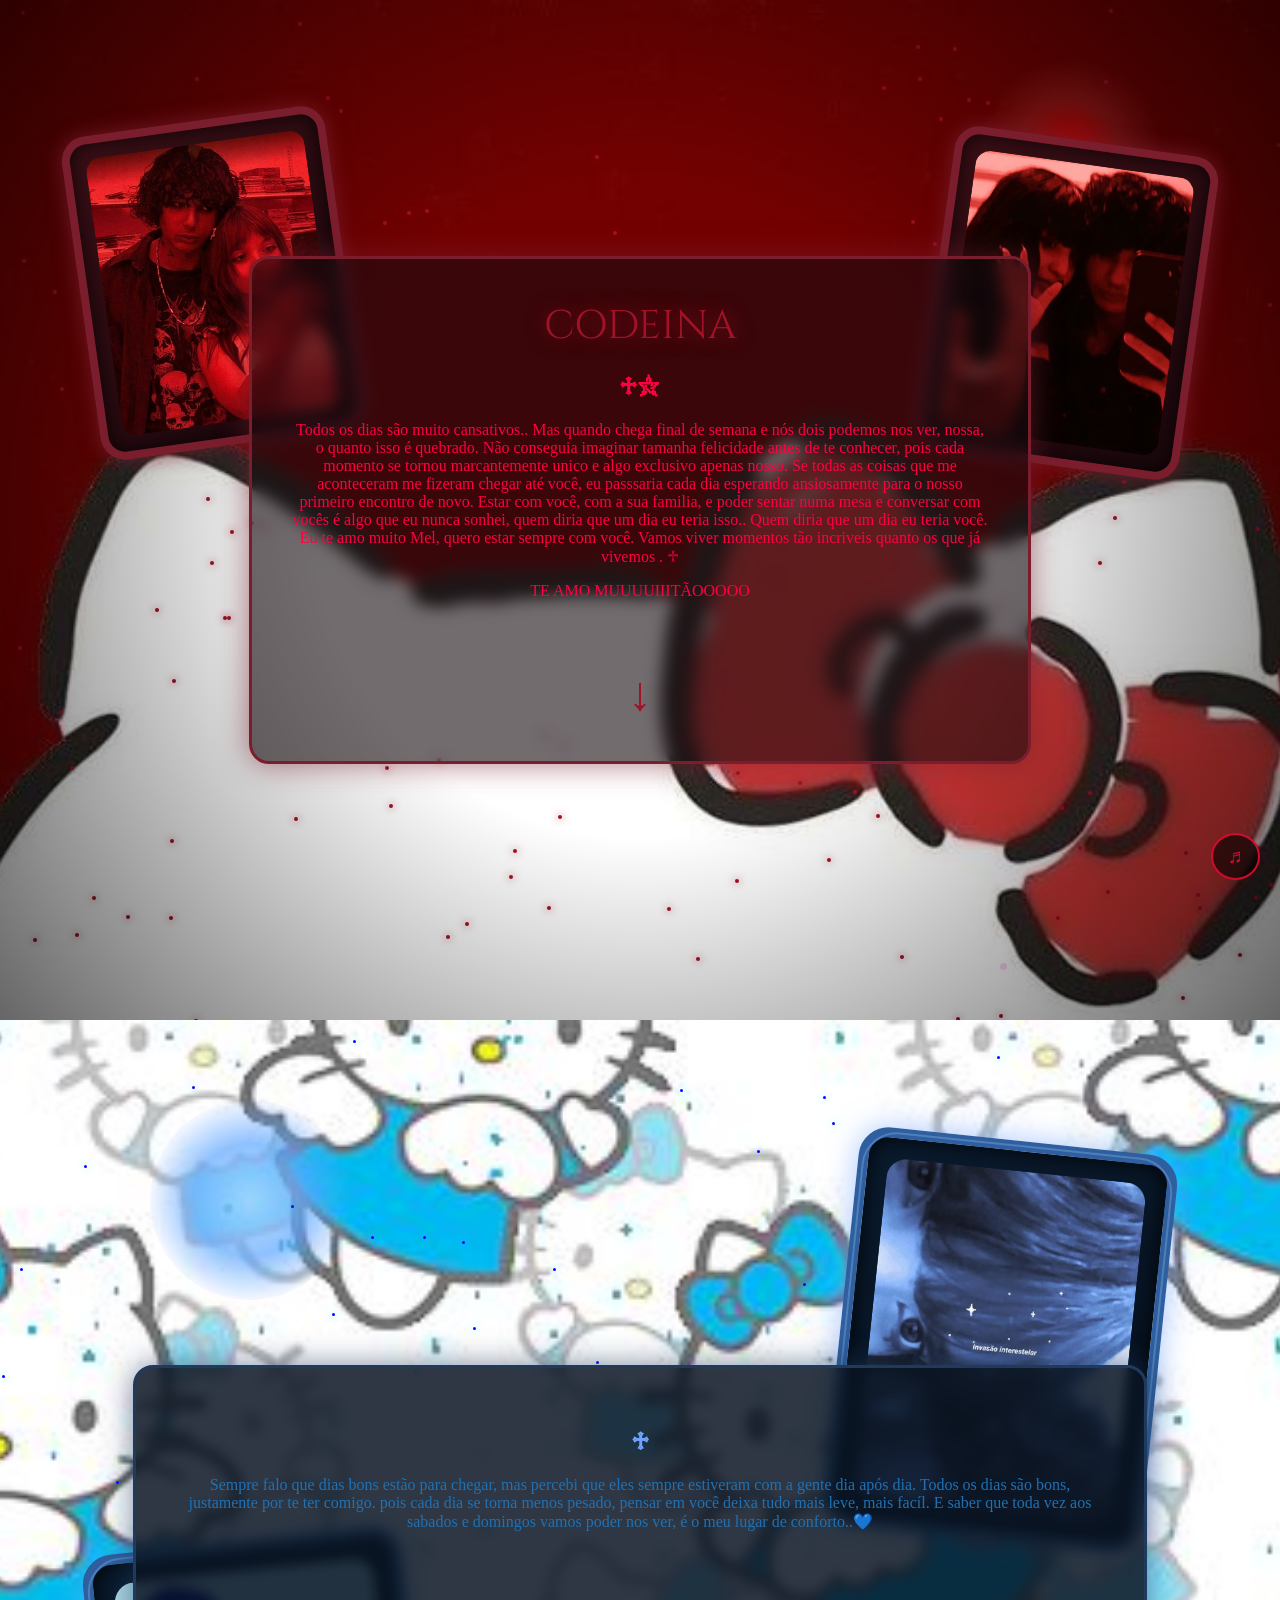
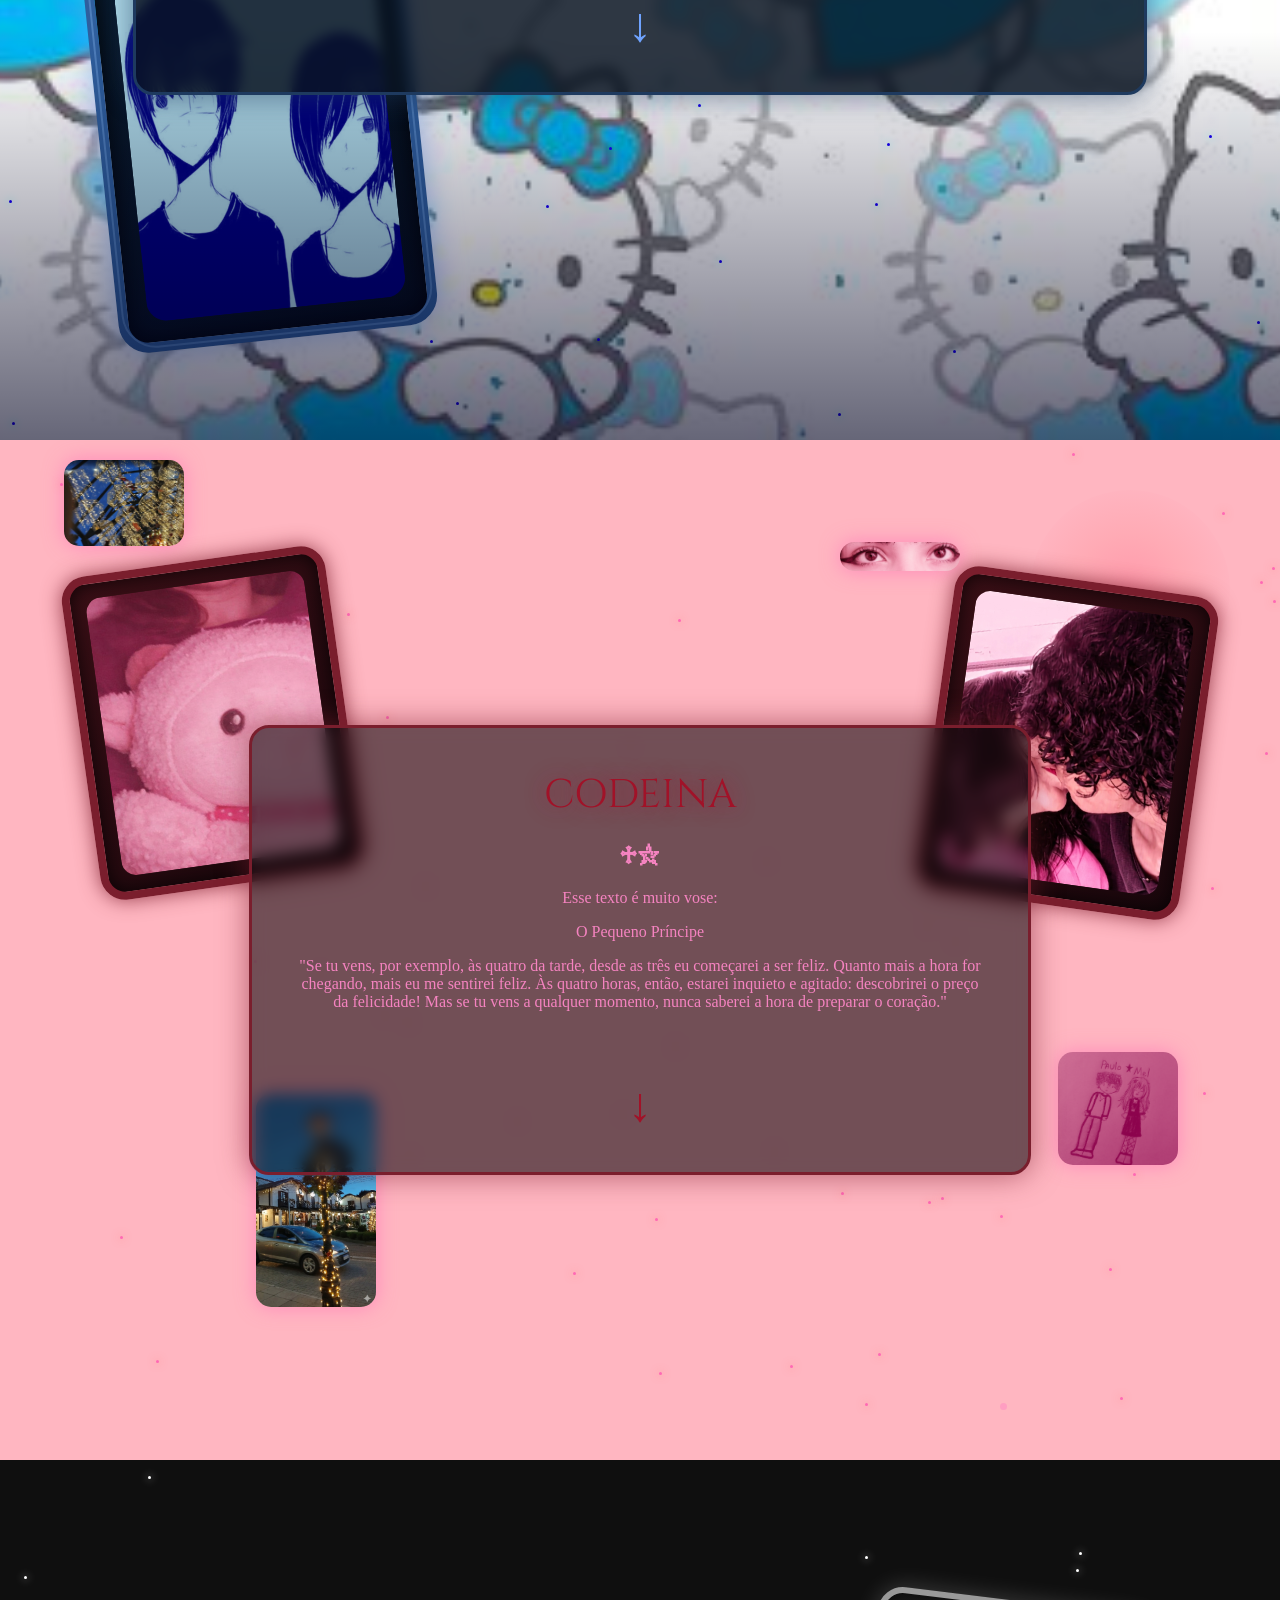
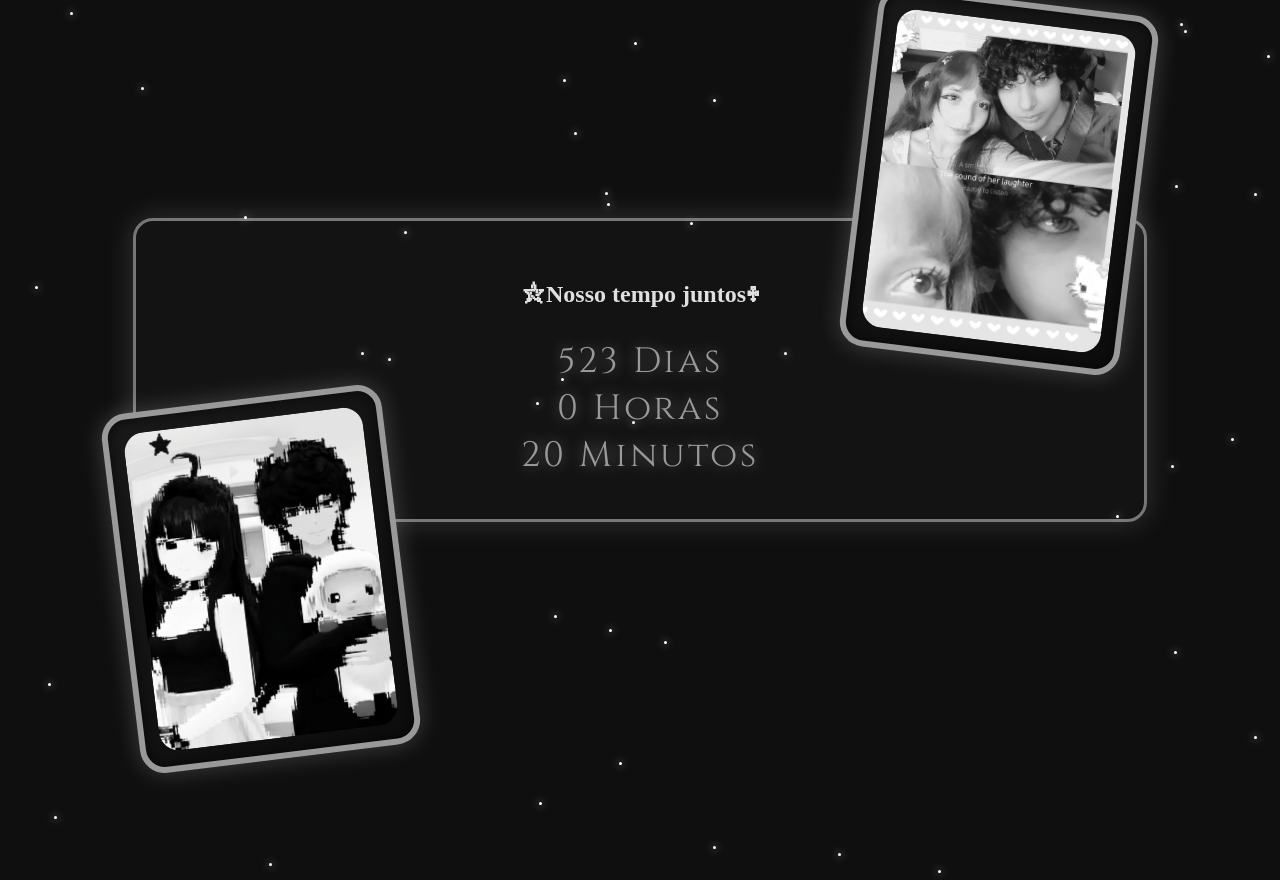
==== commit 498a49f1: "Update fmt.Println message from 'Hello' to 'Goodbye'" ====
--- a/HelloKitty.html
+++ b/HelloKitty.html
@@ -320,7 +320,7 @@
 
     /* ===== FUNDO PERSONALIZÁVEL ===== */
     background-color: #ffb6c1;
-    background-image: url("imghello/Pinkh.jfif");
+    background-image: url("imghello/Pinkhello.jfif");
     background-repeat: no-repeat;
     background-position: center;
     background-size: cover;
@@ -454,7 +454,7 @@
 
     /* ===== FUNDO PERSONALIZÁVEL ===== */
     background-color: #0f0f0f;
-    background-image: url("imghello/Darkh.jfif");
+    background-image: url("imghello/Darkhello.jfif");
     background-repeat: no-repeat;
     background-position: center;
     background-size: cover;
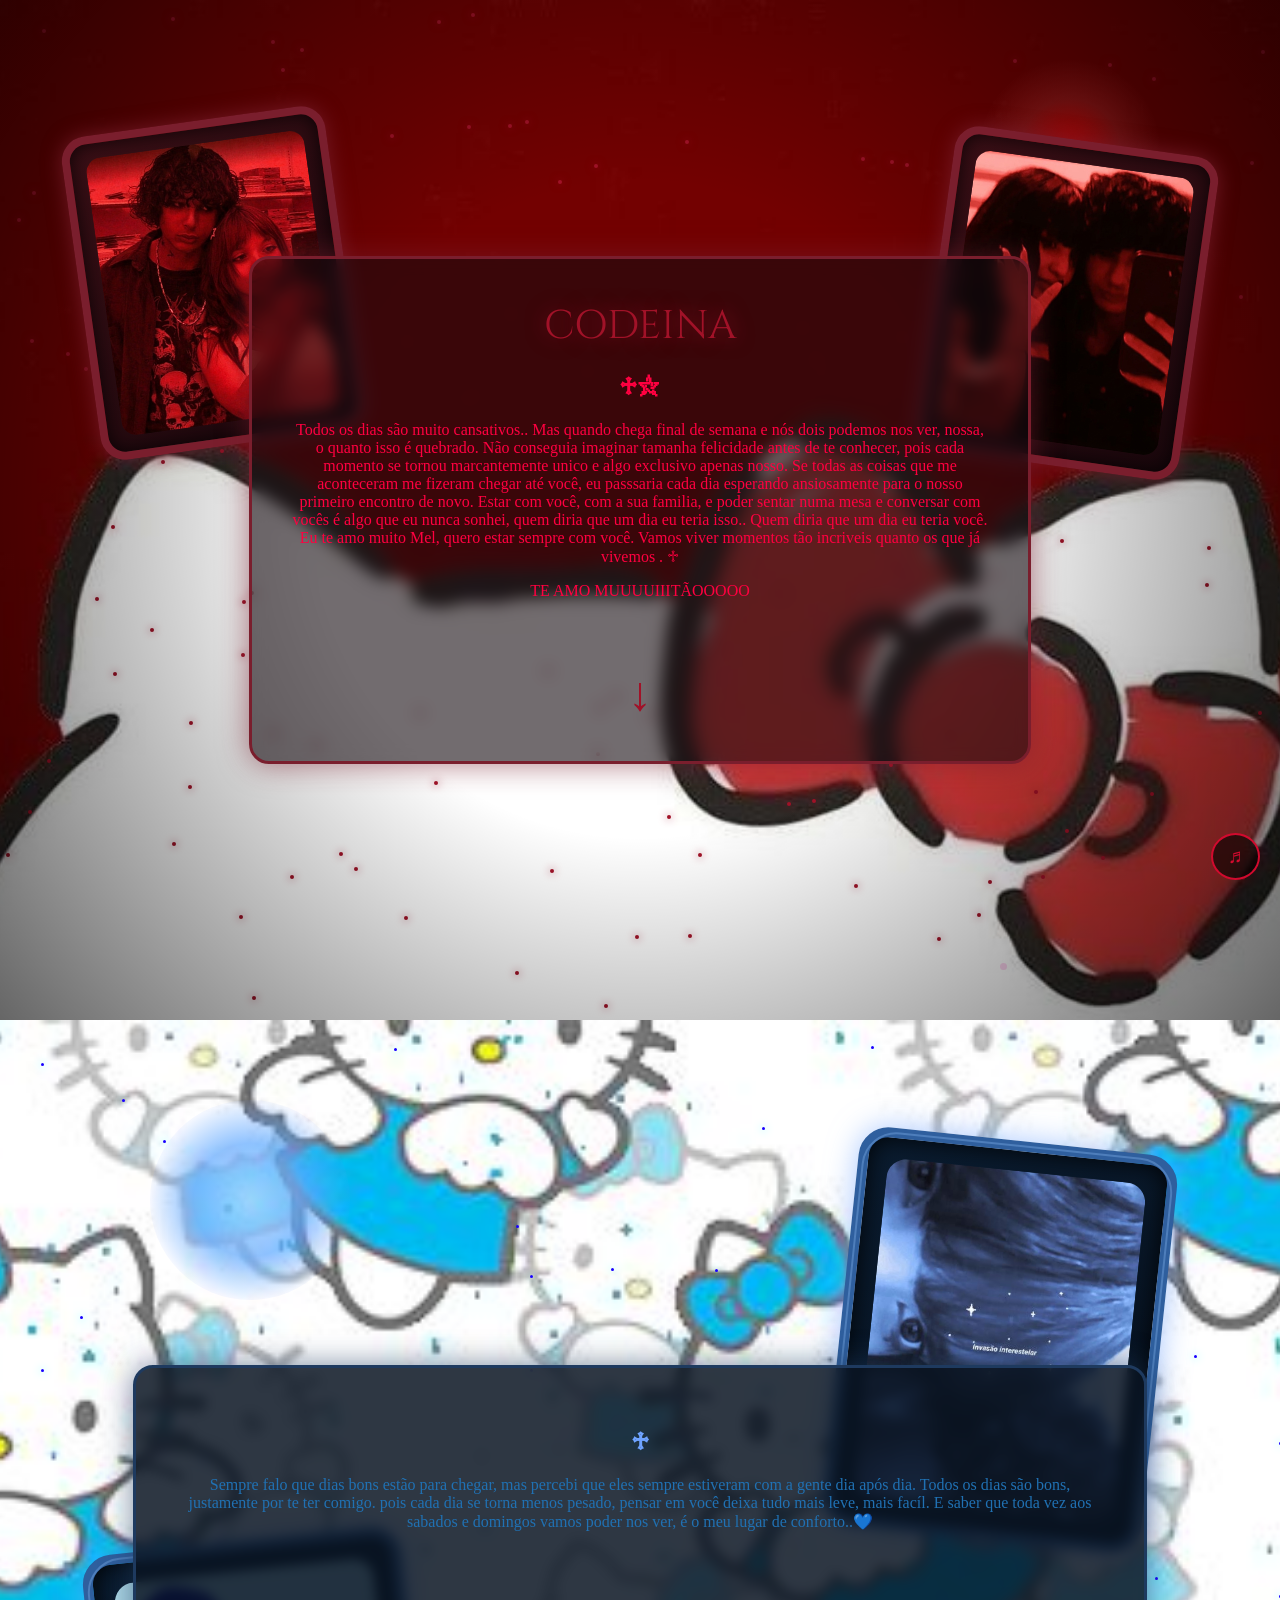
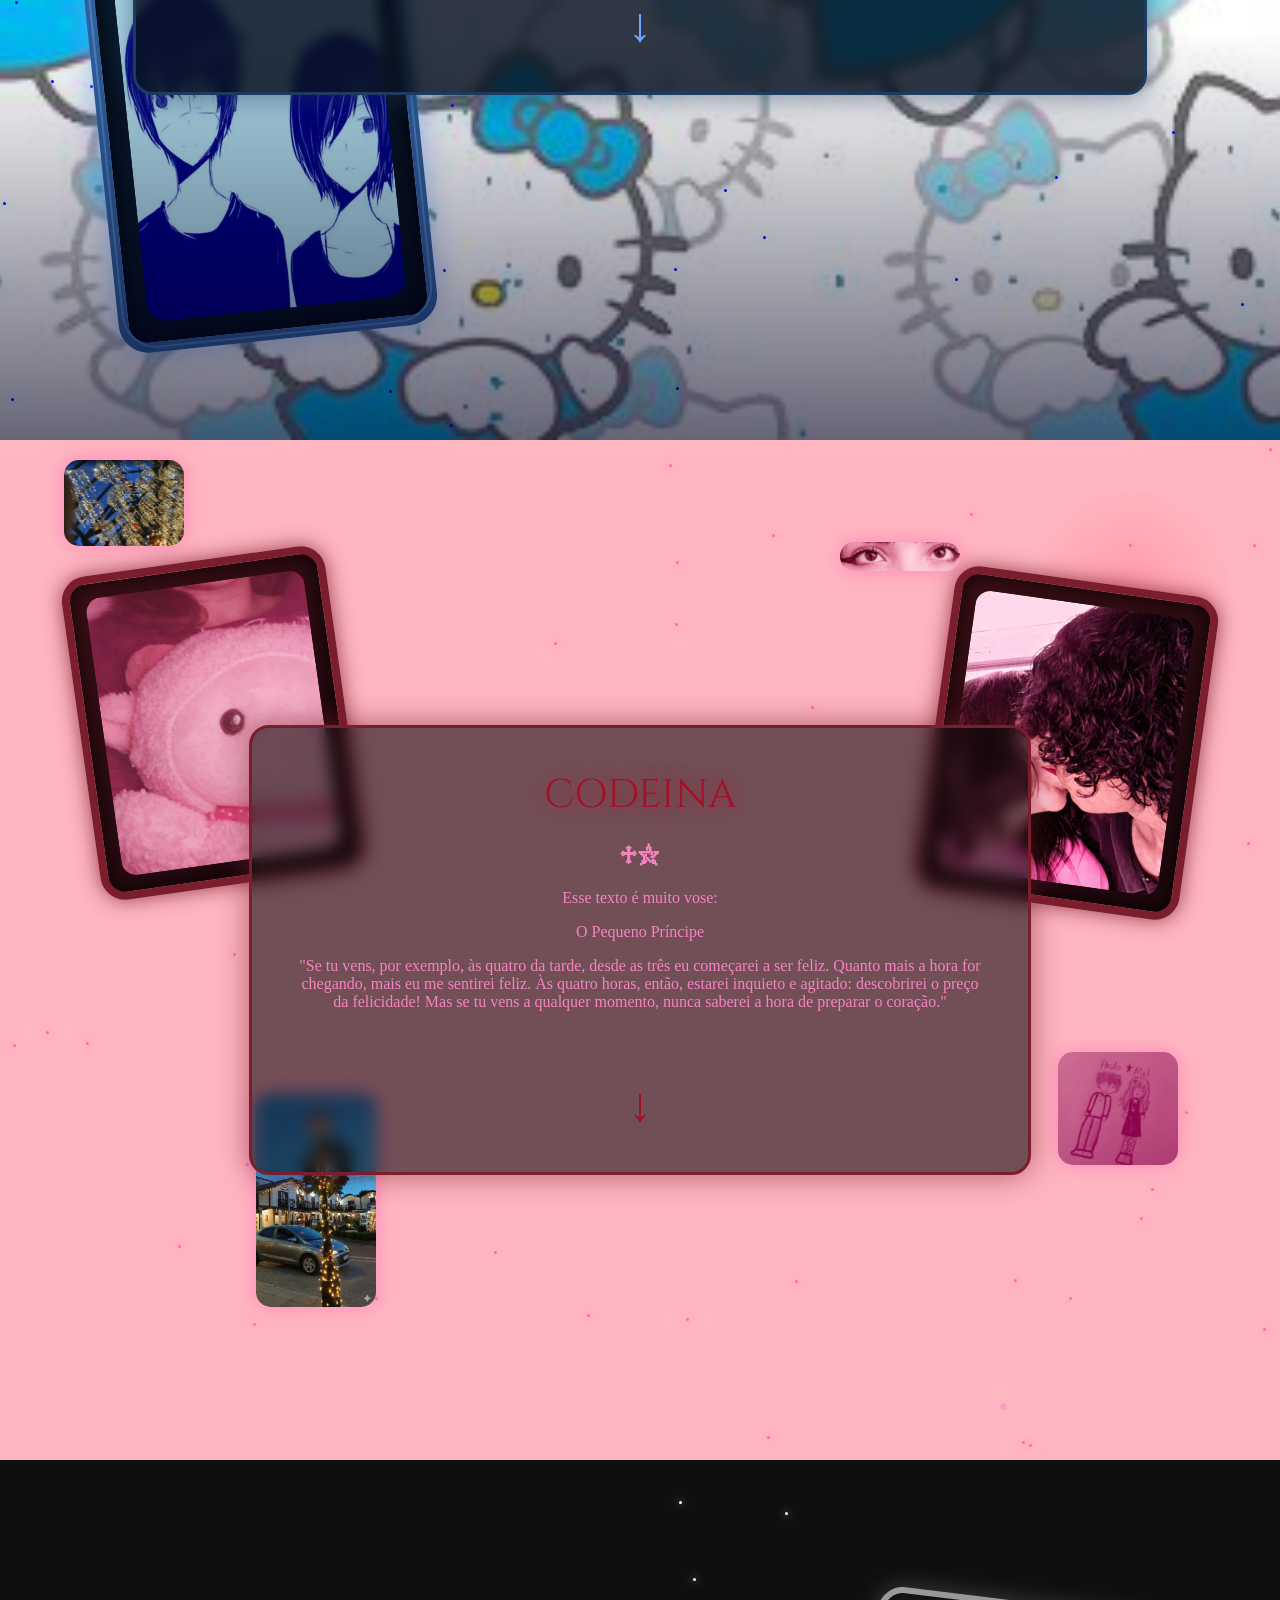
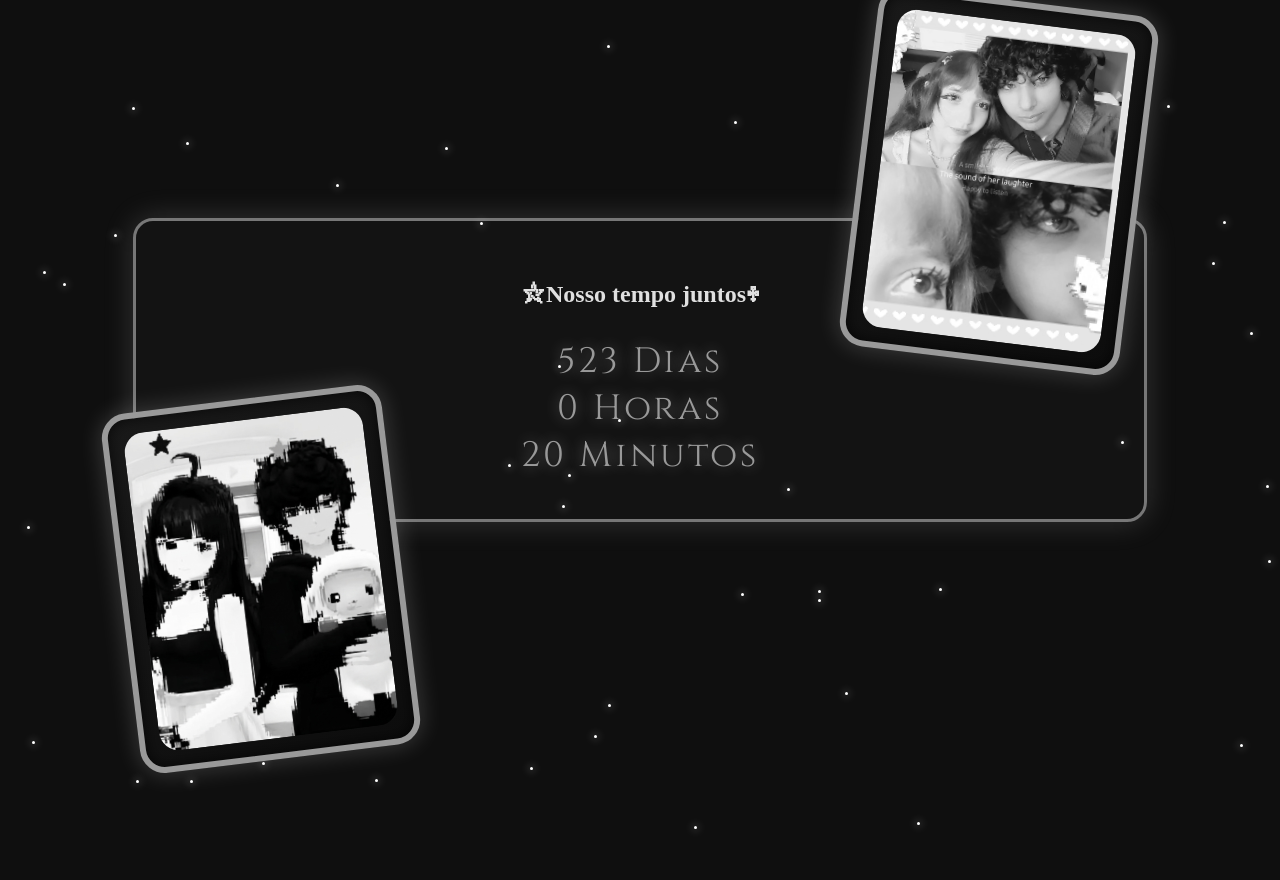
==== commit a6e46f49: "Add files via upload" ====
--- a/HelloKitty.html
+++ b/HelloKitty.html
@@ -320,7 +320,7 @@
 
     /* ===== FUNDO PERSONALIZÁVEL ===== */
     background-color: #ffb6c1;
-    background-image: url("imghello/Pinkhello.jfif");
+    background-image: url("imghello/Pink\ hello.jfif");
     background-repeat: no-repeat;
     background-position: center;
     background-size: cover;
@@ -454,7 +454,7 @@
 
     /* ===== FUNDO PERSONALIZÁVEL ===== */
     background-color: #0f0f0f;
-    background-image: url("imghello/Darkhello.jfif");
+    background-image: url("imghello/Dark\ hello.jfif");
     background-repeat: no-repeat;
     background-position: center;
     background-size: cover;
@@ -1207,4 +1207,4 @@
 <div class="transition-overlay" id="transitionOverlay"></div>
 
 </body>
-</html>
+</html>
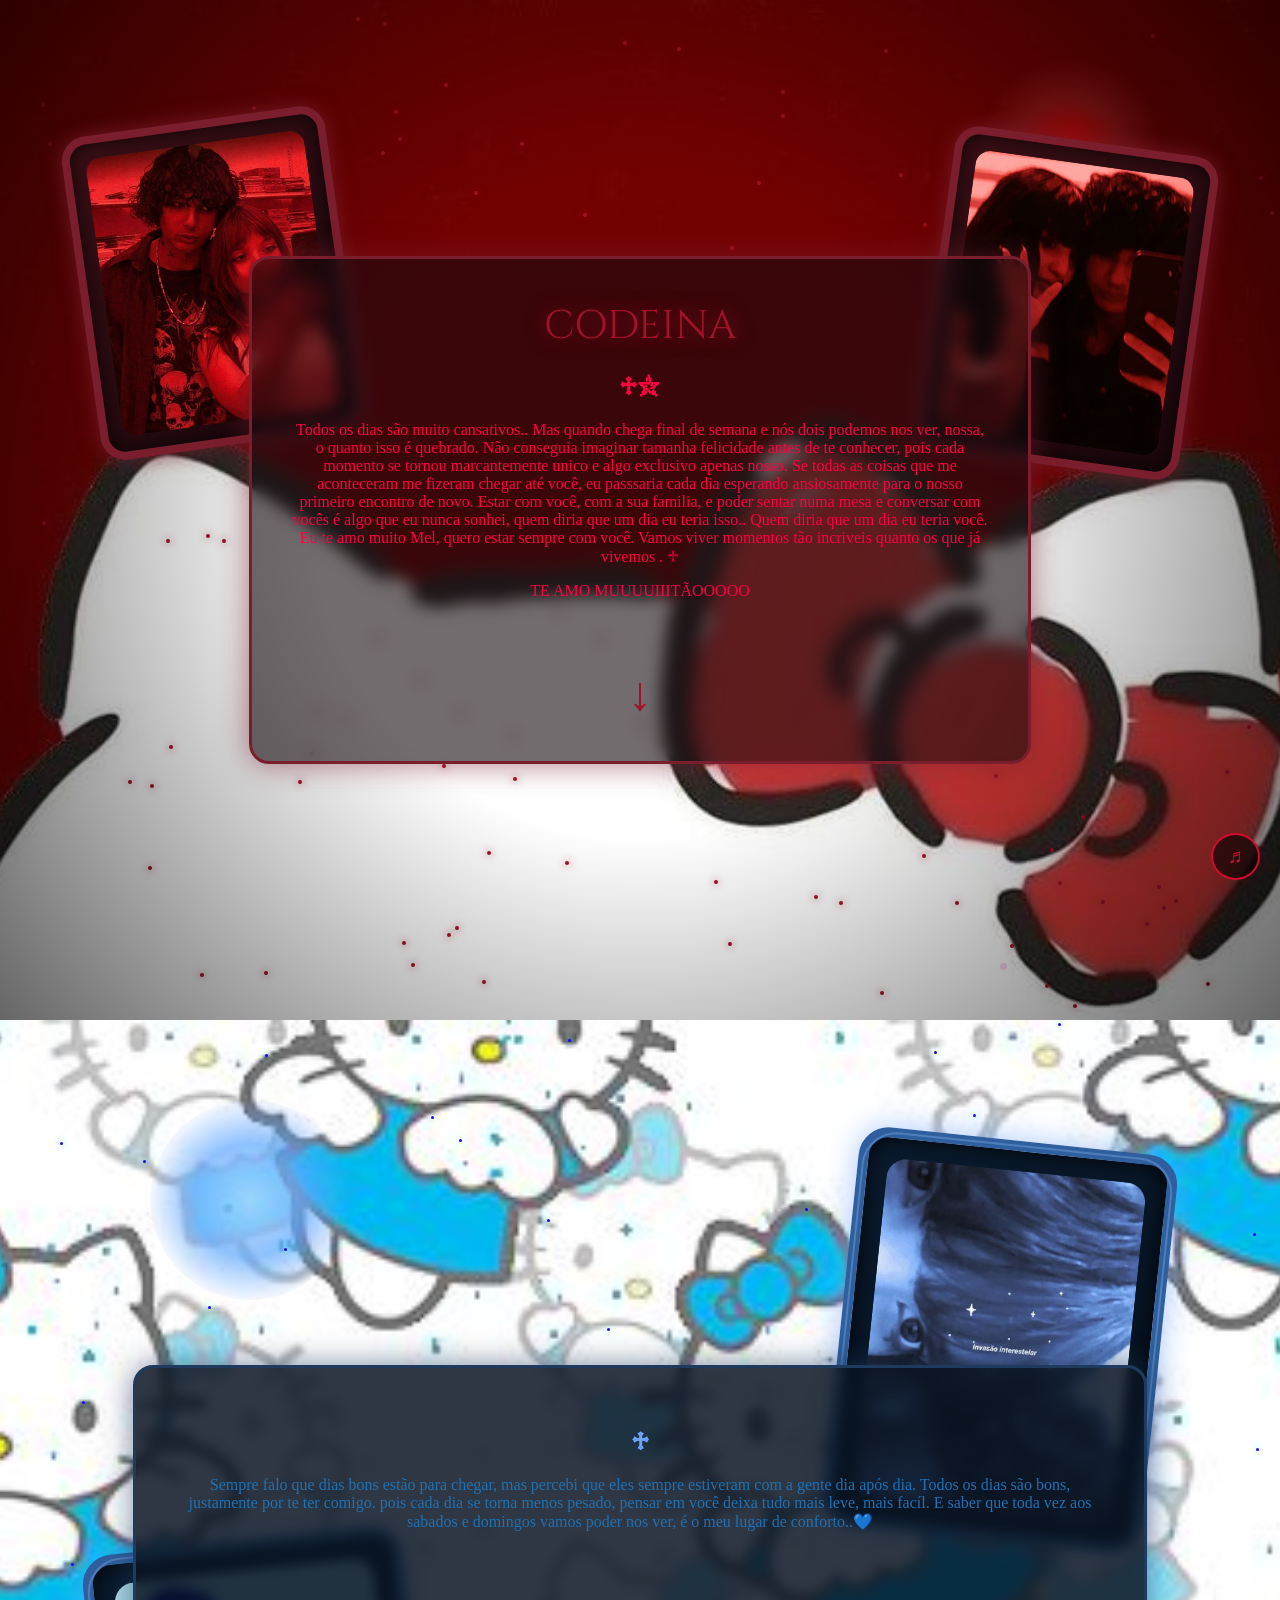
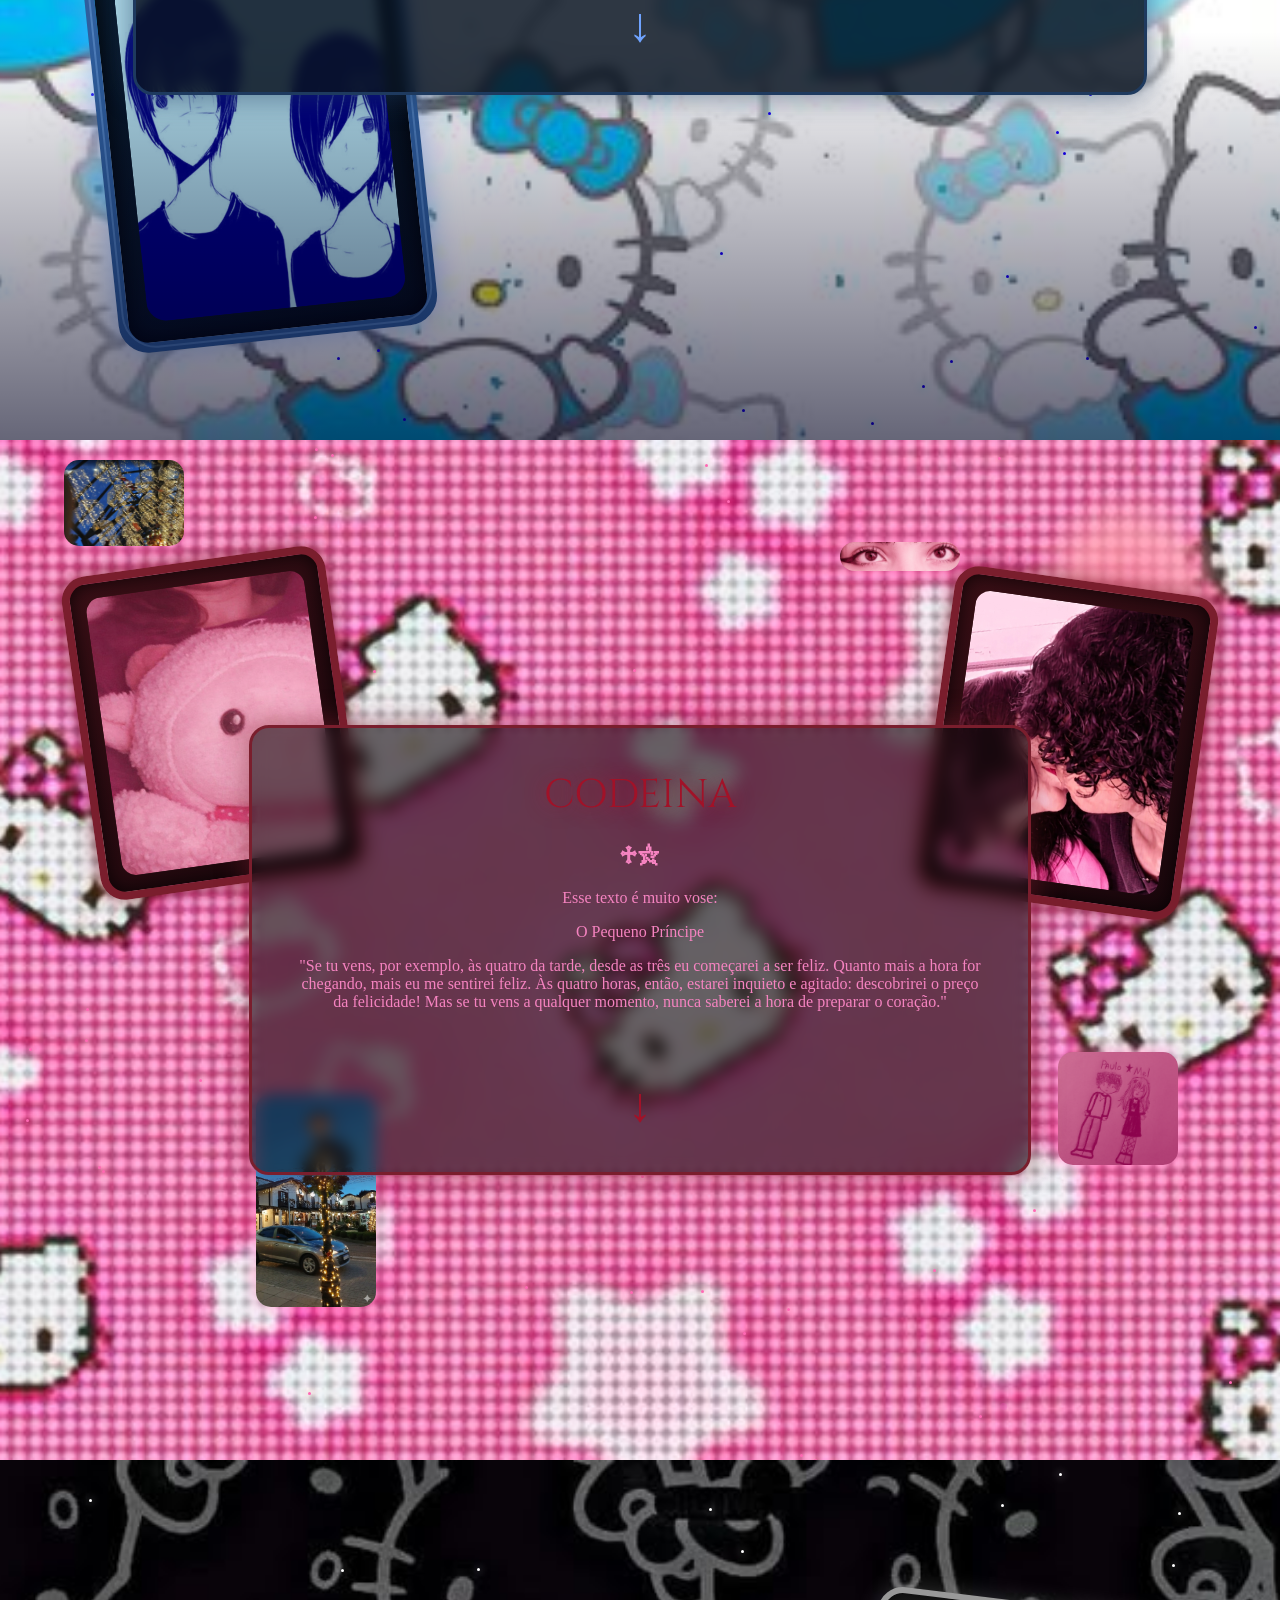
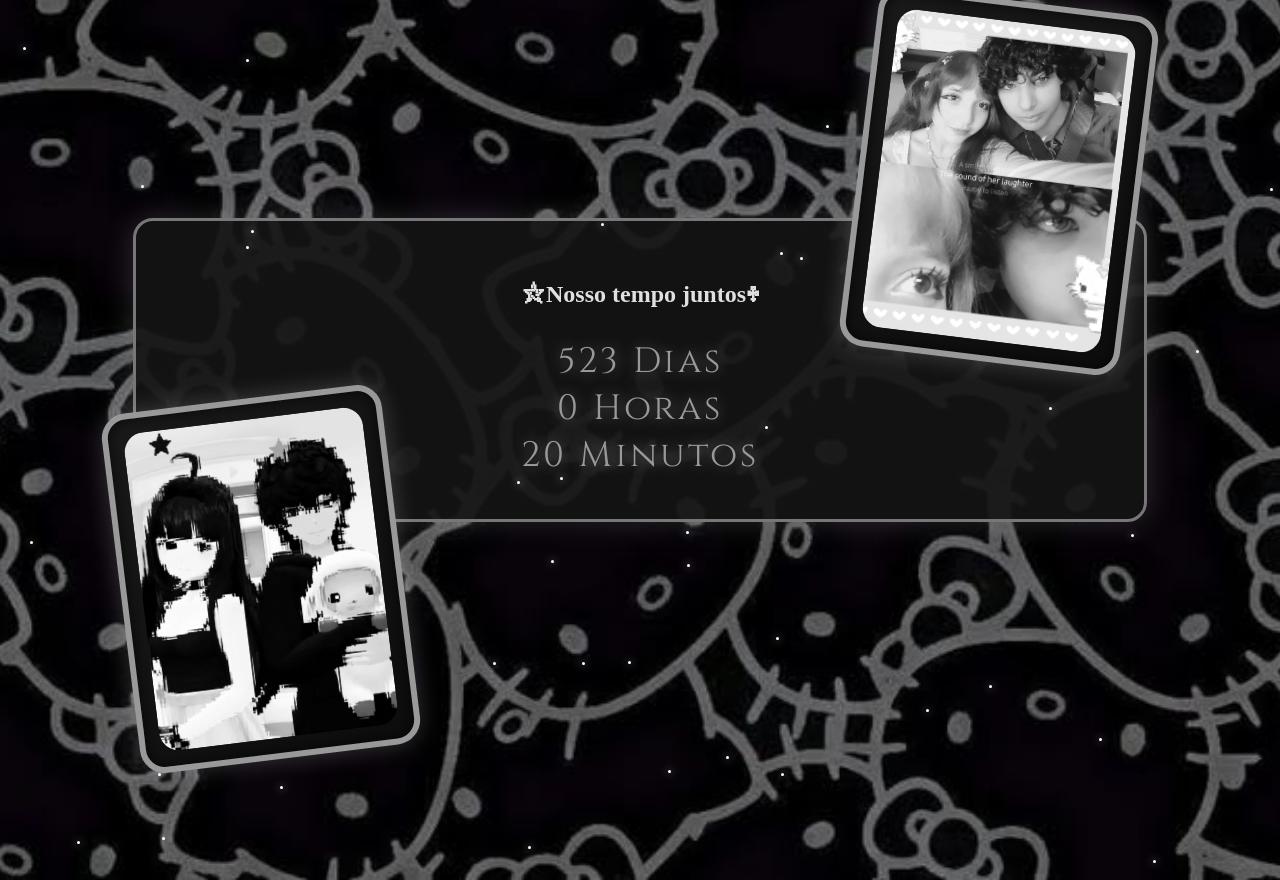
==== commit d0d37fe3: "Update HelloKitty.html" ====
--- a/HelloKitty.html
+++ b/HelloKitty.html
@@ -320,7 +320,7 @@
 
     /* ===== FUNDO PERSONALIZÁVEL ===== */
     background-color: #ffb6c1;
-    background-image: url("imghello/Pink\ hello.jfif");
+    background-image: url("imgHello/Pink\ hello.jfif");
     background-repeat: no-repeat;
     background-position: center;
     background-size: cover;
@@ -454,7 +454,7 @@
 
     /* ===== FUNDO PERSONALIZÁVEL ===== */
     background-color: #0f0f0f;
-    background-image: url("imghello/Dark\ hello.jfif");
+    background-image: url("imgHello/Dark\ hello.jfif");
     background-repeat: no-repeat;
     background-position: center;
     background-size: cover;
@@ -1207,4 +1207,4 @@
 <div class="transition-overlay" id="transitionOverlay"></div>
 
 </body>
-</html>+</html>
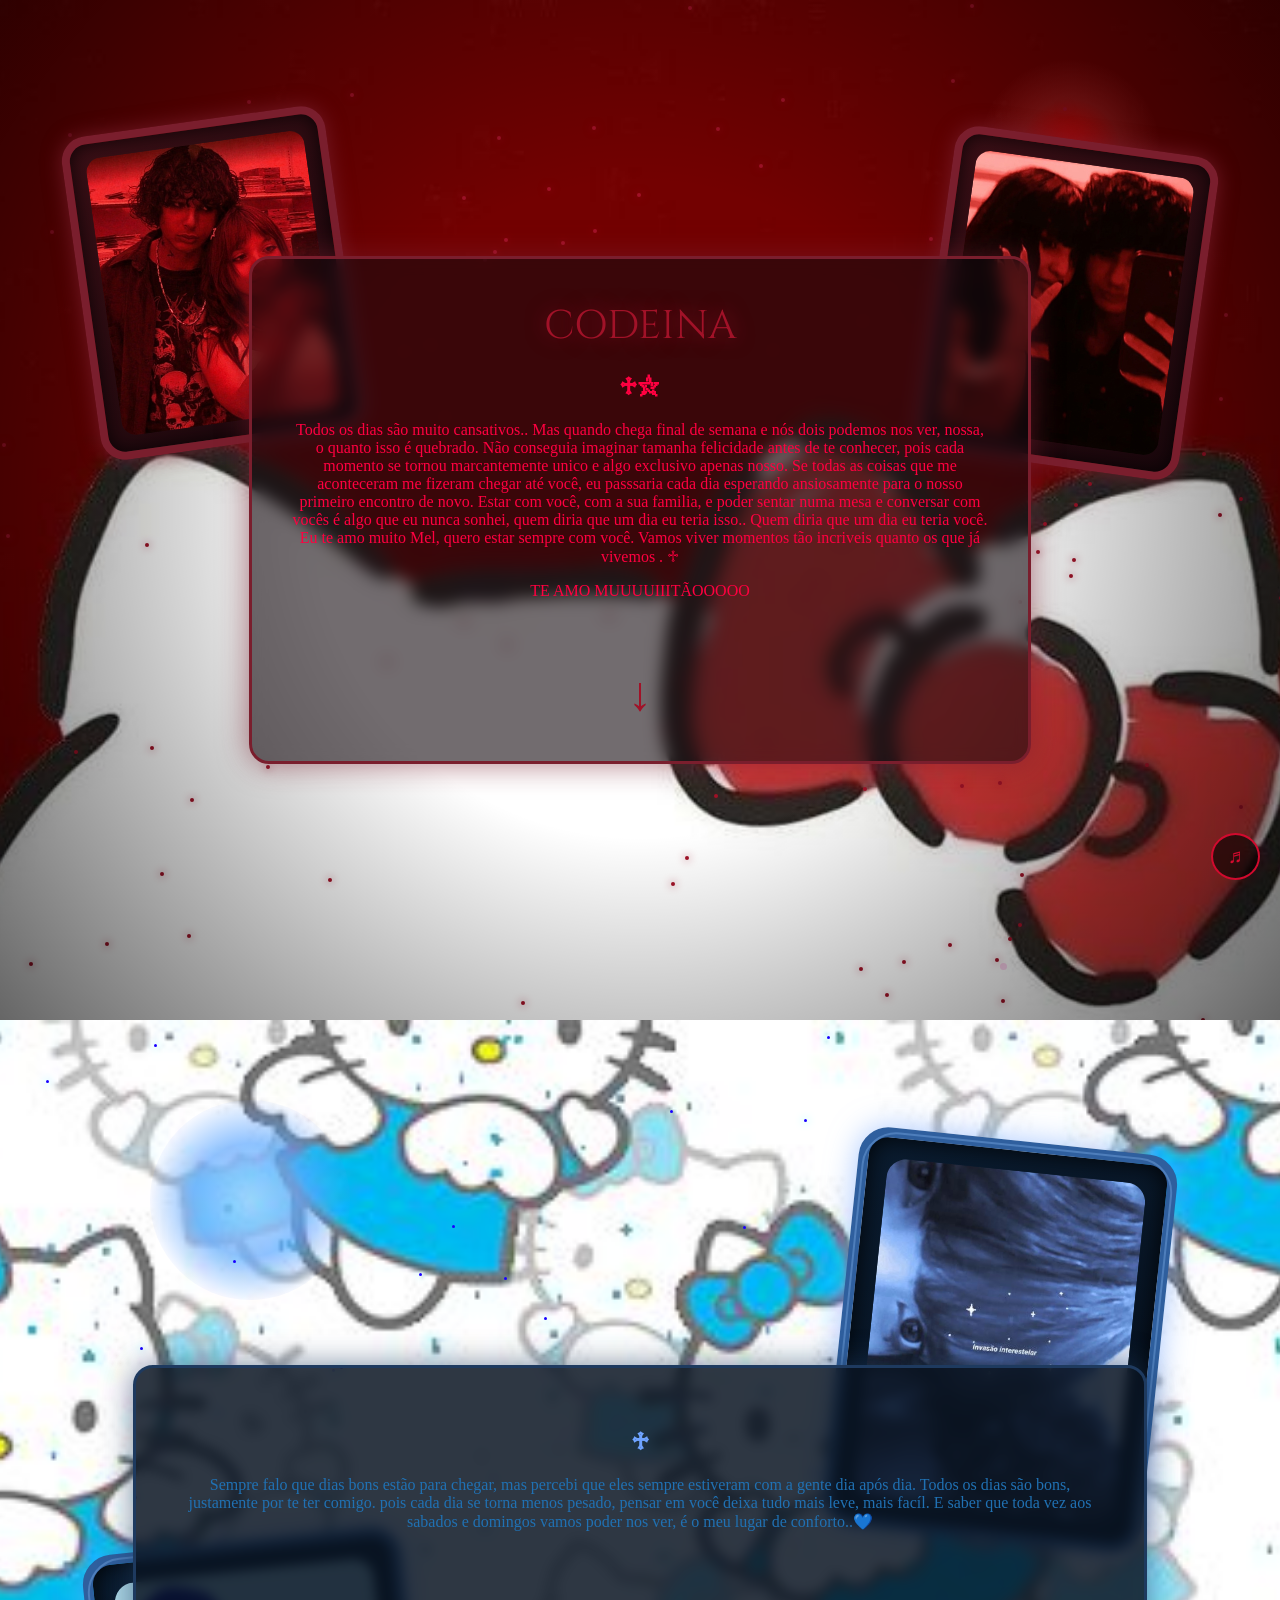
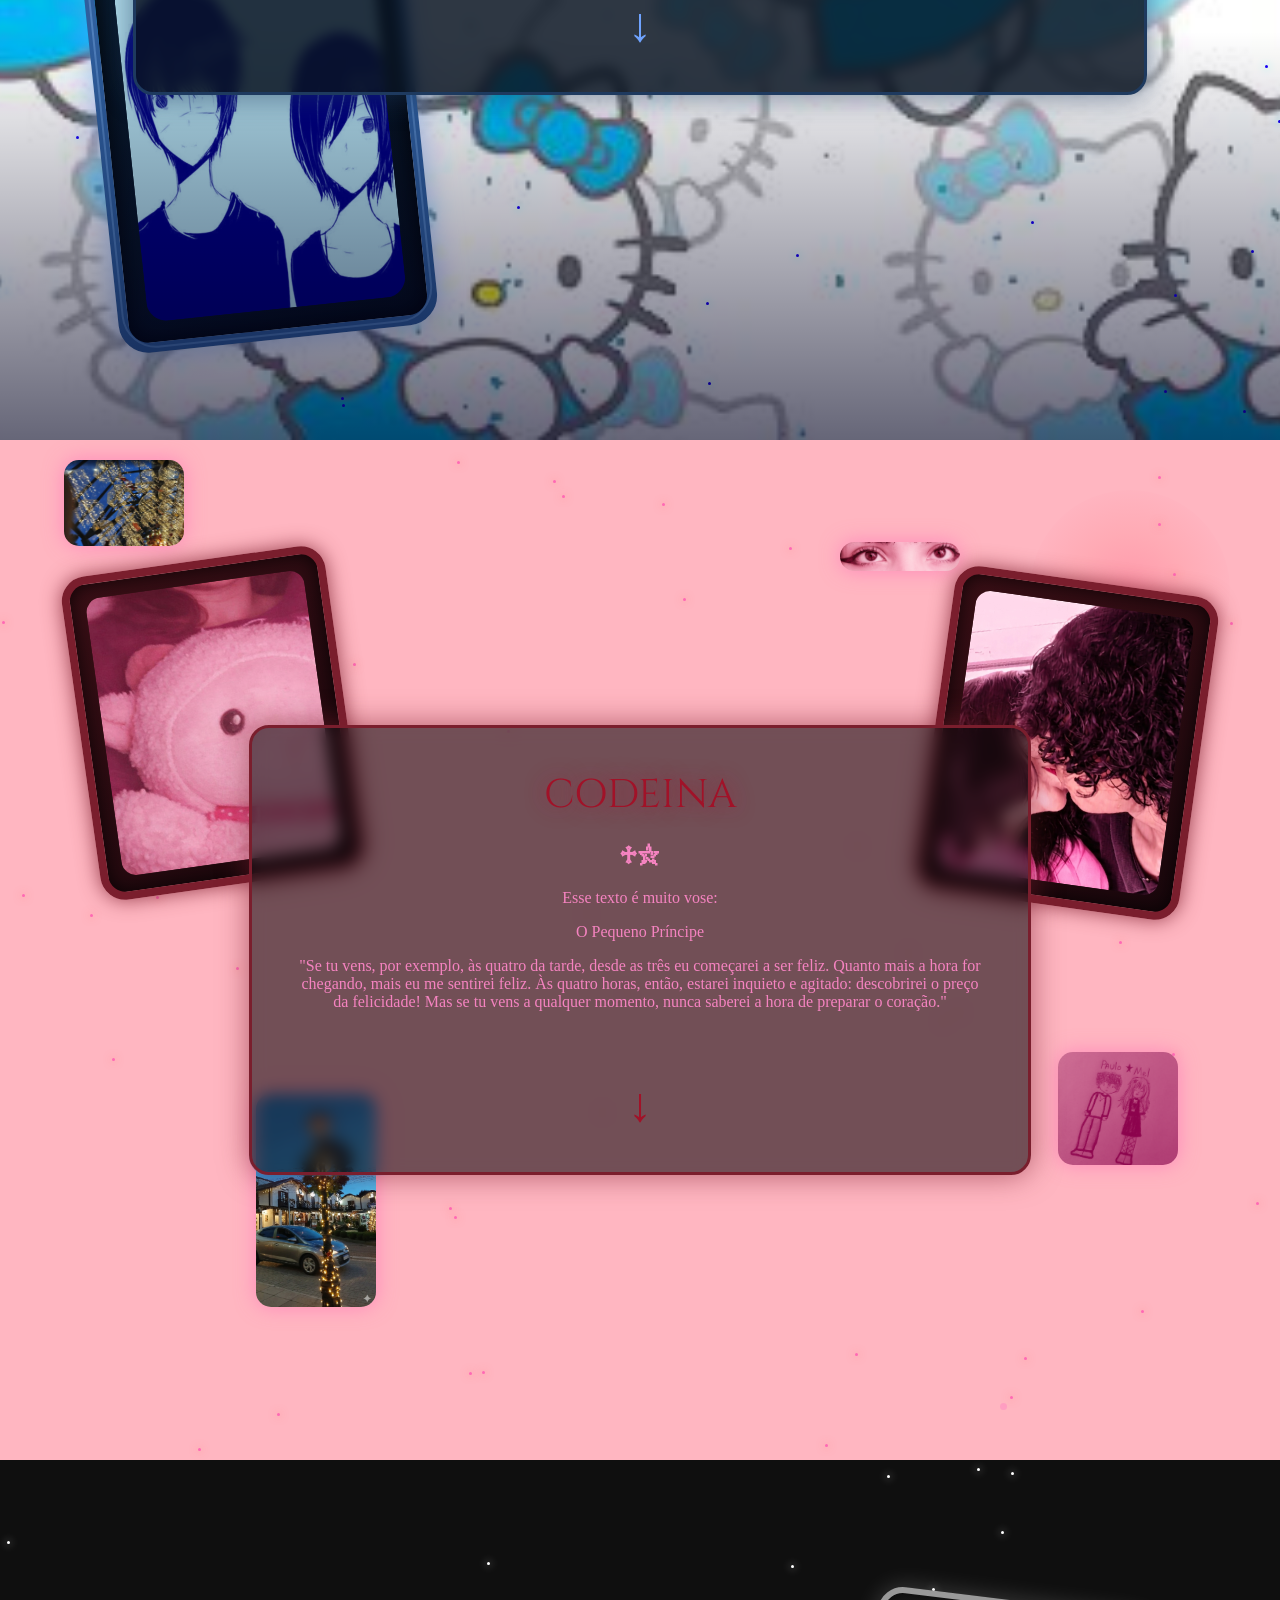
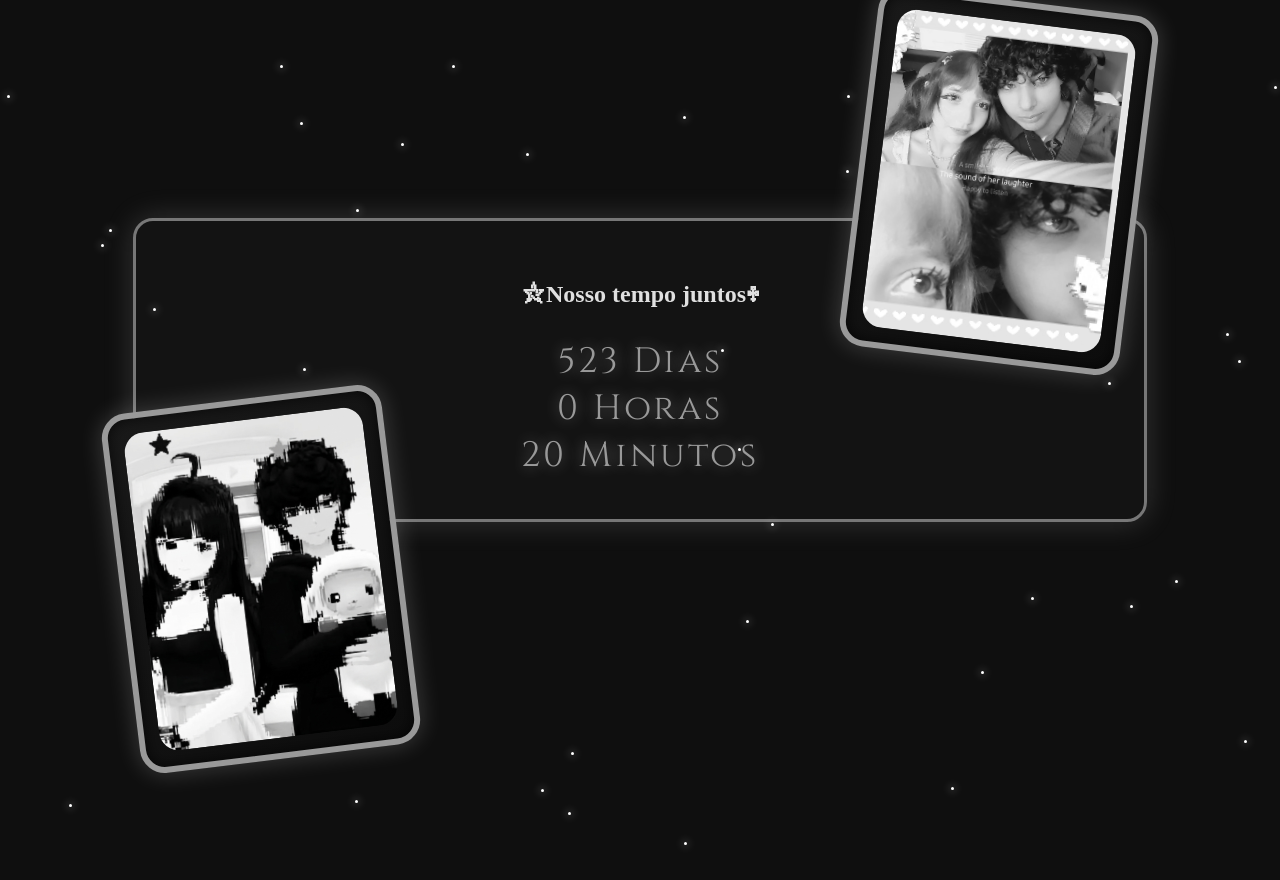
==== commit 22f0d83a: "Add files via upload" ====
--- a/HelloKitty.html
+++ b/HelloKitty.html
@@ -320,7 +320,7 @@
 
     /* ===== FUNDO PERSONALIZÁVEL ===== */
     background-color: #ffb6c1;
-    background-image: url("imgHello/Pink\ hello.jfif");
+    background-image: url("imghello/Pink\ hello.jfif");
     background-repeat: no-repeat;
     background-position: center;
     background-size: cover;
@@ -454,7 +454,7 @@
 
     /* ===== FUNDO PERSONALIZÁVEL ===== */
     background-color: #0f0f0f;
-    background-image: url("imgHello/Dark\ hello.jfif");
+    background-image: url("imghello/Dark\ hello.jfif");
     background-repeat: no-repeat;
     background-position: center;
     background-size: cover;
@@ -1207,4 +1207,4 @@
 <div class="transition-overlay" id="transitionOverlay"></div>
 
 </body>
-</html>
+</html>
